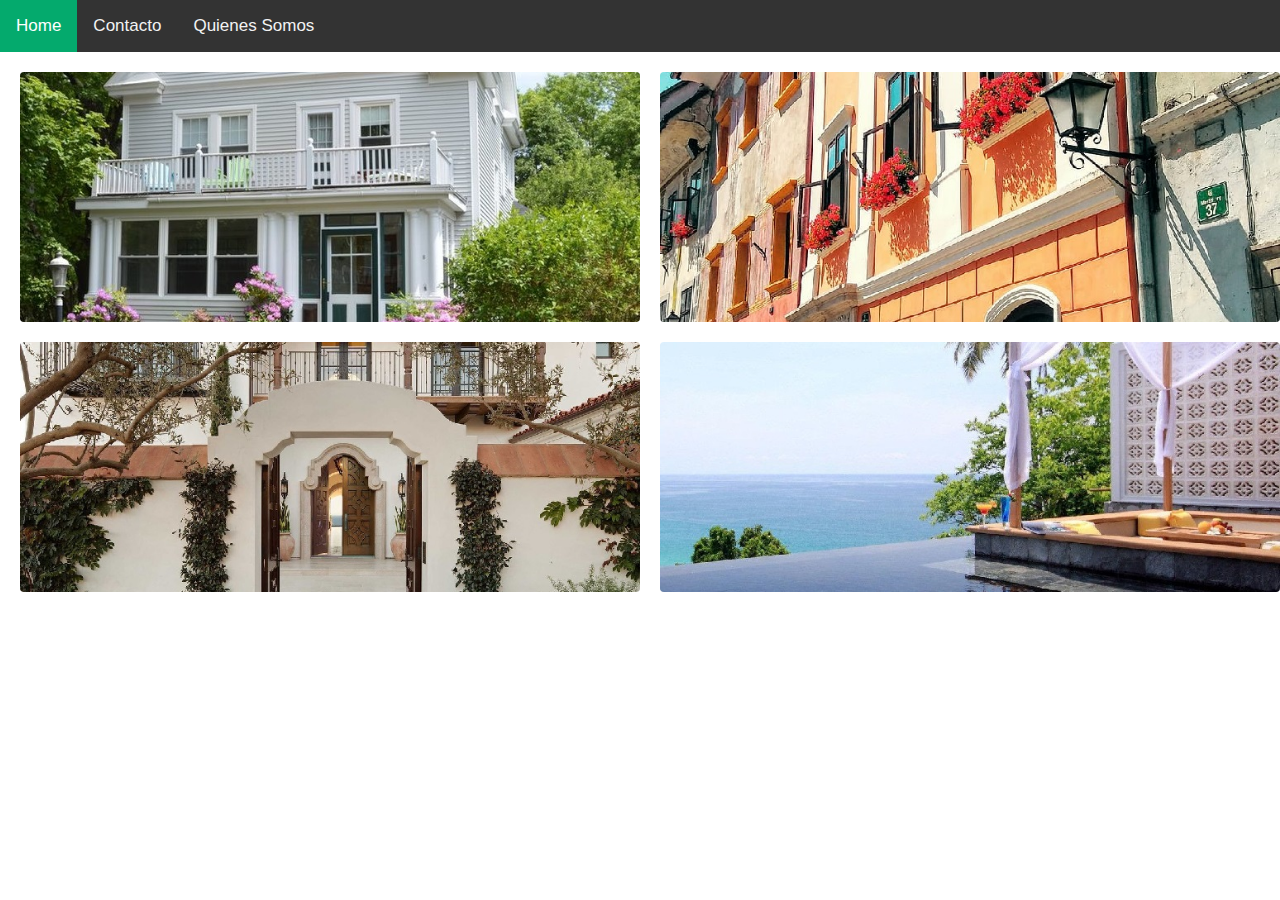
==== index.html @ 9bd75e43 "agregando fotos con estilo" ====
<!DOCTYPE html>
<html lang="en">
<head>

        <!--Required meta tags-->

    <meta charset="UTF-8">
    <meta http-equiv="X-UA-Compatible" content="IE=edge">
    <meta name="viewport" content="width=device-width, initial-scale=1.0">

       <!--SEO-->

       <meta name="description" content="Descripcion">
       <meta name="keywords" content="Palabras clave">
       <meta name="author" content="Alexander Mattiello">


    <title>Nombre</title>

        <!--Open graph-->

        <meta property="og:locale" content="es_ES">
        <meta property="og:type" content="website">
        <meta property="og:title" content="Nombre">
        <meta property="og:description" content="Descripcion">
        <meta property="og:url" content="url">
    
       <!-- Favicon -->
   <link rel="shorcut icon" type="image/png" href="img/logo-ejemplo.png">
   
      <!-- main css -->
      <link rel="stylesheet" href="css/style.css">

         <!--local bootstrap css-->
   <link rel="stylesheet" href="css/bootstrap.min.css">


</head>
<body>
      
    <nav>
        <div class="topnav" id="myTopnav">
        <a href="#home" class="active">Home</a>
        <a href="#contacto">Contacto</a>
        <a href="#nosotros">Quienes Somos</a>
        </a>
      </div>
    </nav>
 <div class="grid-container">
     <div class="grid-item" style="background-image: url(img/1.jpg);"></div>
     <div class="grid-item" " style="background-image: url(img/2.jpg);"></div>
     <div class="grid-item" " style="background-image: url(img/3.jpg);"></div>
     <div class="grid-item" " style="background-image: url(img/4.jpg);"></div>

 </div>



<script src=""></script>
</body>
</html>
---- css/style.css ----
* {
    margin: 0;
    padding: 0;
    box-sizing: border-box;
}
/* ------------------------------------------------------------------------
                                NAV
------------------------------------------------------------------------ */
nav {
    padding: 0%;
}
/* Add a black background color to the top navigation */
.topnav {
    background-color: #333;
    overflow: hidden;
  }
  
  /* Style the links inside the navigation bar */
  .topnav a {
    float: left;
    display: block;
    color: #f2f2f2;
    text-align: center;
    padding: 14px 16px;
    text-decoration: none;
    font-size: 17px;
  }
  
  /* Change the color of links on hover */
  .topnav a:hover {
    background-color: #ddd;
    color: black;
  }
  
  /* Add an active class to highlight the current page */
  .topnav a.active {
    background-color: #04AA6D;
    color: white;
  }
  
  /* Hide the link that should open and close the topnav on small screens */
  .topnav .icon {
    display: none;
  }

/* ------------------------------------------------------------------------
                                IMAGES
------------------------------------------------------------------------ */
  
.grid-container {
    display: grid;
    grid-template-columns: 50% 50%;
    grid-auto-rows: minmax(250px,auto);
    gap: 20px;
    padding: 20px;
}  

.grid-item {
    display: flex;
    align-items: center;
    justify-content: center;

    background-color: #03afff;
    border-radius: 4px;
    transition: 0.3s ease-in-out;

    background-size: cover;
    background-position: center;
    background-repeat: no-repeat;
}   

.grid-item:hover {
    filter: opacity(0.9);
    transform: scale(1.04);
}
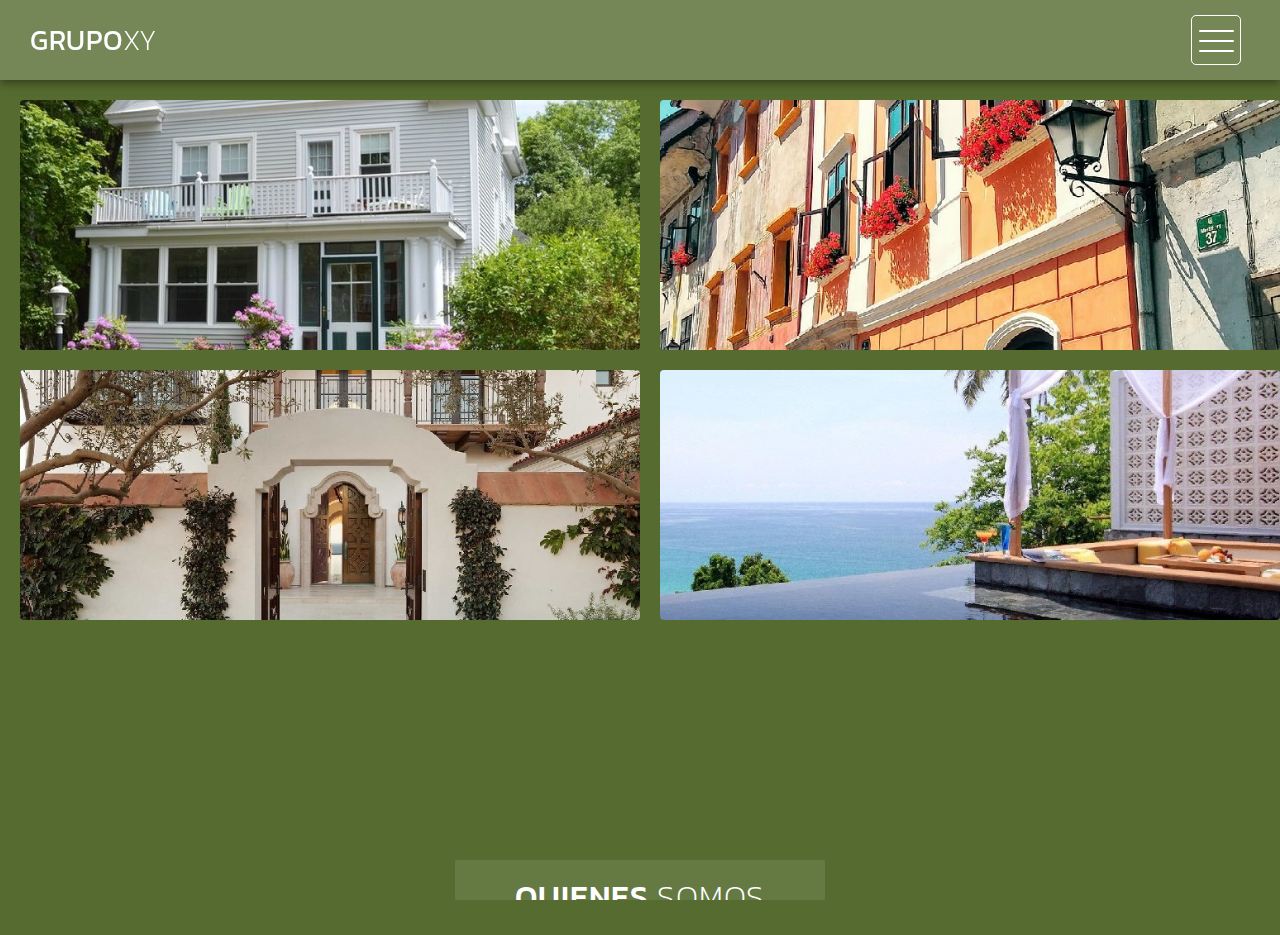
==== commit bac5dd84: "nuevo nav" ====
--- a/index.html
+++ b/index.html
@@ -28,34 +28,82 @@
        <!-- Favicon -->
    <link rel="shorcut icon" type="image/png" href="img/logo-ejemplo.png">
    
-      <!-- main css -->
+      <!-- css -->
       <link rel="stylesheet" href="css/style.css">
+      <link rel="stylesheet" href="css/bootstrap-theme.min.css">
+      <link rel="stylesheet" href="css/fontAwesome.css">
+      <link rel="stylesheet" href="css/light-box.css">
+      <link rel="stylesheet" href="css/templatemo-style.css">
+      <link rel="stylesheet" href="css/bootstrap.min.css">
 
-         <!--local bootstrap css-->
-   <link rel="stylesheet" href="css/bootstrap.min.css">
+      <!-- Fonts -->
+      <link href="https://fonts.googleapis.com/css?family=Kanit:100,200,300,400,500,600,700,800,900" rel="stylesheet">
 
 
 </head>
 <body>
       
     <nav>
-        <div class="topnav" id="myTopnav">
-        <a href="#home" class="active">Home</a>
-        <a href="#contacto">Contacto</a>
-        <a href="#nosotros">Quienes Somos</a>
-        </a>
+        <div class="logo">
+            <a href="index.html">Grupo<em>xy</em></a>
+        </div>
+      <div class="menu-icon">
+        <span></span>
       </div>
     </nav>
+    <section class="overlay-menu">
+        <div class="container">
+          <div class="row">
+            <div class="main-menu">
+                <ul>
+                    <li>
+                        <a href="index.html">Quienes <em>Somos</em></a>
+                    </li>
+                    <li>
+                        <a href="masonry.html">Home1</a>
+                    </li>
+                    <li>
+                        <a href="grid.html">Home2</a>
+                    </li>
+                    <li>
+                        <a href="about.html">Home3</a>
+                    </li>
+                    <li>
+                        <a href="blog.html">Home4</a>
+                    </li>
+                    <li>
+                        <a href="single-post.html">Contacto</a>
+                    </li>
+                </ul>
+                <p>Todo sucede en el momento y lugar perfecto.</p>
+            </div>
+          </div>
+        </div>
+      </section>
+
  <div class="grid-container">
      <div class="grid-item" style="background-image: url(img/1.jpg);"></div>
-     <div class="grid-item" " style="background-image: url(img/2.jpg);"></div>
-     <div class="grid-item" " style="background-image: url(img/3.jpg);"></div>
-     <div class="grid-item" " style="background-image: url(img/4.jpg);"></div>
+     <div class="grid-item" style="background-image: url(img/2.jpg);"></div>
+     <div class="grid-item" style="background-image: url(img/3.jpg);"></div>
+     <div class="grid-item" style="background-image: url(img/4.jpg);"></div>
 
  </div>
 
+ <div class="page-heading">
+    <div class="container">
+        <div class="heading-content">
+            <h1>Quienes <em>Somos</em></h1>
+        </div>
+    </div>
+</div>
 
+<script src="https://ajax.googleapis.com/ajax/libs/jquery/1.11.2/jquery.min.js"></script>
+<script>window.jQuery || document.write('<script src="js/vendor/jquery-1.11.2.min.js"><\/script>')</script>
 
-<script src=""></script>
+<script src="js/vendor/bootstrap.min.js"></script>
+
+<script src="js/plugins.js"></script>
+<script src="js/main.js"></script>
+
 </body>
 </html>--- a/css/style.css
+++ b/css/style.css
@@ -2,45 +2,100 @@
     margin: 0;
     padding: 0;
     box-sizing: border-box;
+    font-family: 'Kanit', sans-serif;
 }
 /* ------------------------------------------------------------------------
                                 NAV
 ------------------------------------------------------------------------ */
-nav {
-    padding: 0%;
-}
-/* Add a black background color to the top navigation */
-.topnav {
-    background-color: #333;
-    overflow: hidden;
+/* Nav Bar */
+
+nav .logo {
+    float: left;
+    margin-left: 30px;
   }
   
-  /* Style the links inside the navigation bar */
-  .topnav a {
-    float: left;
-    display: block;
-    color: #f2f2f2;
-    text-align: center;
-    padding: 14px 16px;
+  nav .logo a {
+    font-size: 28px;
+    line-height: 80px;
+    text-transform: uppercase;
+    color: #fff;
     text-decoration: none;
-    font-size: 17px;
+    letter-spacing: 0.5px;
   }
   
-  /* Change the color of links on hover */
-  .topnav a:hover {
-    background-color: #ddd;
-    color: black;
+  nav .logo em {
+    font-style: normal;
+    font-weight: 200;
   }
   
-  /* Add an active class to highlight the current page */
-  .topnav a.active {
-    background-color: #04AA6D;
-    color: white;
+  nav {
+    background: rgba(250,250,250,0.2);
+    height: 80px;
+    position: fixed;
+    width: 100%;
+    left: 0;
+    top: 0;
+    z-index: 300;
+    box-shadow: 0px 2px 10px 0px rgba(0,0,0,0.5);
   }
   
-  /* Hide the link that should open and close the topnav on small screens */
-  .topnav .icon {
-    display: none;
+  .menu-icon {
+    background: transparent;
+    border: 1px solid #fff;
+    width: 50px;
+    height: 50px;
+    margin: 15px 39px 0 auto;
+    position: relative;
+    cursor: pointer;
+    transition: background 0.5s;
+    border-radius: 5px;
+  }
+  
+  .menu-icon span,
+  .menu-icon span:before,
+  .menu-icon span:after {
+    cursor: pointer;
+    border-radius: 1px;
+    height: 2px;
+    width: 35px;
+    background: white;
+    position: absolute;
+    left: 15%;
+    top: 50%;
+    display: block;
+    content: '';
+    transition: all 0.5s ease-in-out;
+  }
+  
+  .menu-icon span:before {
+    left: 0;
+    top: -10px;
+  }
+  
+  .menu-icon span:after {
+    left: 0;
+    top: 10px;
+  }
+  
+  .menu-icon.active {
+    background: rgba(250,250,250,0.2);
+  }
+  
+  .menu-icon.active span {
+    background-color: transparent;
+  }
+  
+  .menu-icon.active span:before,
+  .menu-icon.active span:after {
+    top: 0;
+  }
+  
+  .menu-icon.active span:before {
+    transform: rotate(135deg);
+  }
+  
+  .menu-icon.active span:after {
+    transform: rotate(-135deg);
   }
 
 /* ------------------------------------------------------------------------
@@ -52,6 +107,7 @@
     grid-template-columns: 50% 50%;
     grid-auto-rows: minmax(250px,auto);
     gap: 20px;
+    margin-top: 80px;
     padding: 20px;
 }  
 
--- a/css/light-box.css
+++ b/css/light-box.css
@@ -0,0 +1,218 @@
+/* LIGHT BOX */
+
+body:after {
+  content: url(../img/close.png) url(../img/loading.gif) url(../img/prev.png) url(../img/next.png);
+  display: none;
+}
+
+body.lb-disable-scrolling {
+  overflow: hidden;
+}
+
+.lightboxOverlay {
+  max-height: 100%;
+  overflow-y: scroll;
+  position: absolute;
+  top: 0;
+  left: 0;
+  z-index: 99999;
+  background-color: black;
+  filter: progid:DXImageTransform.Microsoft.Alpha(Opacity=80);
+  opacity: 0.8;
+  display: none;
+}
+
+.lightbox {
+  position: absolute;
+  margin-top: 0%;
+  left: 0;
+  width: 100%;
+  z-index: 100000;
+  text-align: center;
+  line-height: 0;
+  font-weight: normal;
+}
+
+.lightbox .lb-image {
+  display: block;
+  height: auto;
+  max-width: inherit;
+  max-height: none;
+  border-radius: 5px;
+
+  /* Image border */
+  border: 10px solid white;
+}
+
+.lightbox a img {
+  border: none;
+}
+
+.lb-outerContainer {
+  position: relative;
+  *zoom: 1;
+  width: 250px;
+  height: 250px;
+  margin: 0 auto;
+  border-radius: 4px;
+
+  /* Background color behind image.
+     This is visible during transitions. */
+  background-color: white;
+}
+
+.lb-outerContainer:after {
+  content: "";
+  display: table;
+  clear: both;
+}
+
+.lb-loader {
+  position: absolute;
+  top: 43%;
+  left: 0;
+  height: 25%;
+  width: 100%;
+  text-align: center;
+  line-height: 0;
+}
+
+.lb-cancel {
+  display: block;
+  width: 32px;
+  height: 32px;
+  margin: 0 auto;
+  background: url(../img/loading.gif) no-repeat;
+}
+
+.lb-nav {
+  position: absolute;
+  top: 0;
+  left: 0;
+  height: 100%;
+  width: 100%;
+  z-index: 10;
+}
+
+.lb-container > .nav {
+  left: 0;
+}
+
+.lb-nav a {
+  outline: none;
+  background-image: url('[data-uri]');
+}
+
+.lb-prev, .lb-next {
+  height: 100%;
+  cursor: pointer;
+  display: block;
+}
+
+.lb-nav a.lb-prev {
+  width: 34%;
+  left: 0;
+  float: left;
+  background: url(../img/prev.png) left 48% no-repeat;
+  filter: progid:DXImageTransform.Microsoft.Alpha(Opacity=0);
+  opacity: 0;
+  -webkit-transition: opacity 0.6s;
+  -moz-transition: opacity 0.6s;
+  -o-transition: opacity 0.6s;
+  transition: opacity 0.6s;
+}
+
+.lb-nav a.lb-prev:hover {
+  filter: progid:DXImageTransform.Microsoft.Alpha(Opacity=100);
+  opacity: 1;
+}
+
+.lb-nav a.lb-next {
+  width: 64%;
+  right: 0;
+  float: right;
+  background: url(../img/next.png) right 48% no-repeat;
+  filter: progid:DXImageTransform.Microsoft.Alpha(Opacity=0);
+  opacity: 0;
+  -webkit-transition: opacity 0.6s;
+  -moz-transition: opacity 0.6s;
+  -o-transition: opacity 0.6s;
+  transition: opacity 0.6s;
+}
+
+.lb-nav a.lb-next:hover {
+  filter: progid:DXImageTransform.Microsoft.Alpha(Opacity=100);
+  opacity: 1;
+}
+
+.lb-dataContainer {
+  margin: 0 auto;
+  padding-top: 5px;
+  *zoom: 1;
+  width: 100%;
+  -moz-border-radius-bottomleft: 4px;
+  -webkit-border-bottom-left-radius: 4px;
+  border-bottom-left-radius: 4px;
+  -moz-border-radius-bottomright: 4px;
+  -webkit-border-bottom-right-radius: 4px;
+  border-bottom-right-radius: 4px;
+}
+
+.lb-dataContainer:after {
+  content: "";
+  display: table;
+  clear: both;
+}
+
+.lb-data {
+  padding: 0 4px;
+  color: #ccc;
+}
+
+.lb-data .lb-details {
+  width: 85%;
+  float: left;
+  text-align: left;
+  line-height: 1.1em;
+}
+
+.lb-data .lb-caption {
+  font-size: 13px;
+  font-weight: bold;
+  line-height: 1em;
+}
+
+.lb-data .lb-caption a {
+  color: #4ae;
+}
+
+.lb-data .lb-number {
+  margin-top: 15px;
+  display: block;
+  clear: left;
+  padding-bottom: 1em;
+  font-size: 13px;
+  color: #999999;
+}
+
+.lb-data .lb-close {
+  display: block;
+  float: right;
+  width: 30px;
+  height: 30px;
+  background: url(../img/close.png) top right no-repeat;
+  text-align: right;
+  outline: none;
+  filter: progid:DXImageTransform.Microsoft.Alpha(Opacity=70);
+  opacity: 0.7;
+  -webkit-transition: opacity 0.2s;
+  -moz-transition: opacity 0.2s;
+  -o-transition: opacity 0.2s;
+  transition: opacity 0.2s;
+}
+
+.lb-data .lb-close:hover {
+  cursor: pointer;
+  filter: progid:DXImageTransform.Microsoft.Alpha(Opacity=100);
+  opacity: 1;
+}--- a/css/templatemo-style.css
+++ b/css/templatemo-style.css
@@ -0,0 +1,1350 @@
+/*
+
+Highway Template
+
+https://templatemo.com/tm-520-highway
+
+*/
+
+body {
+  font-family: 'Kanit', sans-serif;
+}
+
+body::-webkit-scrollbar {
+  width: 8px;
+  height: 8px;
+  background-color: rgba(0, 0, 0, 0.9);
+}
+/* Add a thumb */
+body::-webkit-scrollbar-thumb {
+    background: rgba(250, 250, 250, 0.5);
+}
+
+body, html {
+  height: 100%;
+  min-height: 100%;
+  overflow-x: hidden;
+}
+
+
+.page-heading {
+  background-image: url(../img/heading_bg.jpg);
+  background-repeat: no-repeat;
+  background-size: cover;
+  background-position: center center;
+  width: 100%;
+  text-align: center;
+}
+
+.page-heading .heading-content h1 {
+  font-size: 32px;
+  text-transform: uppercase;
+  color: #fff;
+  letter-spacing: 1px;
+  background-color: rgba(250,250,250,0.1);
+  display: inline-block;
+  margin-bottom: 0;
+  margin-top: 220px;
+  padding: 20px 60px;
+}
+
+.page-heading .heading-content em {
+  font-style: normal;
+  font-weight: 200;
+}
+
+
+
+/* Nav Bar */
+
+nav .logo {
+  float: left;
+  margin-left: 30px;
+}
+
+nav .logo a {
+  font-size: 28px;
+  line-height: 80px;
+  text-transform: uppercase;
+  color: #fff;
+  text-decoration: none;
+  letter-spacing: 0.5px;
+}
+
+nav .logo em {
+  font-style: normal;
+  font-weight: 200;
+}
+
+nav {
+  background: rgba(250,250,250,0.2);
+  height: 80px;
+  position: fixed;
+  width: 100%;
+  left: 0;
+  top: 0;
+  z-index: 300;
+  box-shadow: 0px 2px 10px 0px rgba(0,0,0,0.5);
+}
+
+.menu-icon {
+  background: transparent;
+  border: 1px solid #fff;
+  width: 50px;
+  height: 50px;
+  margin: 15px 39px 0 auto;
+  position: relative;
+  cursor: pointer;
+  transition: background 0.5s;
+  border-radius: 5px;
+}
+
+.menu-icon span,
+.menu-icon span:before,
+.menu-icon span:after {
+  cursor: pointer;
+  border-radius: 1px;
+  height: 2px;
+  width: 35px;
+  background: white;
+  position: absolute;
+  left: 15%;
+  top: 50%;
+  display: block;
+  content: '';
+  transition: all 0.5s ease-in-out;
+}
+
+.menu-icon span:before {
+  left: 0;
+  top: -10px;
+}
+
+.menu-icon span:after {
+  left: 0;
+  top: 10px;
+}
+
+.menu-icon.active {
+  background: rgba(250,250,250,0.2);
+}
+
+.menu-icon.active span {
+  background-color: transparent;
+}
+
+.menu-icon.active span:before,
+.menu-icon.active span:after {
+  top: 0;
+}
+
+.menu-icon.active span:before {
+  transform: rotate(135deg);
+}
+
+.menu-icon.active span:after {
+  transform: rotate(-135deg);
+}
+/* Menu */
+
+.overlay-menu {
+  background: rgba(0, 0, 0, 0.95);
+  color: #ffffff;
+  position: fixed;
+  z-index: 100;
+  left: 0;
+  top: 0;
+  height: 100%;
+  overflow-y: auto;
+  -webkit-overflow-scrolling: touch;
+  width: 100%;
+  padding: 50px 0;
+  opacity: 0;
+  text-align: center;
+  transform: translateY(-100%);
+  transition: all 0.5s;
+}
+
+.overlay-menu.open {
+  opacity: 1;
+  transform: translateY(0%);
+}
+
+.overlay-menu .main-menu {
+  transform: translateY(50%);
+  opacity: 0;
+  transition: all 0.3s;
+  transition-delay: 0s;
+}
+
+.overlay-menu.open .main-menu {
+  transition: all 0.7s;
+  transition-delay: 0.7s;
+  opacity: 1;
+  transform: translateY(0%);
+}
+
+.overlay-menu .main-menu:nth-child(2) {
+  transition-delay: 0s;
+}
+
+.overlay-menu.open .main-menu:nth-child(2) {
+  transition-delay: 1.25s;
+}
+
+.overlay-menu {
+  overflow: scroll;
+}
+
+.overlay-menu::-webkit-scrollbar {
+  display: none;
+}
+
+.overlay-menu ul {
+  list-style: none;
+  margin-top: 80px;
+  padding: 0px;
+}
+.overlay-menu ul li {
+  padding: 15px 0px;
+}
+
+.overlay-menu ul li a {
+  font-size: 24px;
+  font-weight: 300;
+  color: #fff;
+  text-decoration: none;
+  transition: all 0.5s;
+}
+
+.overlay-menu ul li a:hover {
+  color: rgba(250,250,250,0.5);
+}
+
+
+.overlay-menu p {
+  margin-top: 60px;
+  font-size: 13px;
+  text-transform: uppercase;
+  color: #fff;
+  font-weight: 200;
+  letter-spacing: 0.5px;
+  text-align: center;
+}
+
+
+
+#video-container  {
+  position: relative;
+  width: 100%;
+  height: 100%;
+  overflow: hidden;
+  z-index: 1;
+}
+
+#video-container video,
+.video-overlay {
+  position: absolute;
+  left: 50%;
+  top: 50%;
+  transform: translate(-50%, -50%);
+  min-width: 100%;
+  min-height: 100%;
+}
+
+#video-container .video-overlay {
+  z-index: 9999;
+  background: rgba(0,0,0,0.5);
+  width: 100%;
+}
+
+#video-container .video-content {
+  z-index: 99999;
+  position: absolute;
+  height: 100%;
+  width: 100%;
+}
+
+#video-container .video-content .inner {
+  height: 100%;
+  width: 100%;
+  display: flex;
+  justify-content: center;
+  align-items: center;
+  flex-flow: column wrap;
+}
+
+#video-container .video-content .inner h1 {
+  font-size: 64px;
+  text-transform: uppercase;
+  color: #fff;
+  letter-spacing: 2px;
+  font-weight: 500;
+  text-align: center;
+}
+
+#video-container .video-content .inner em {
+  font-style: normal;
+  font-weight: 200;
+}
+
+
+#video-container .video-content .inner p {
+  color: #fff;
+  font-size: 22px;
+  font-weight: 200;
+  letter-spacing: 1.5px;
+  text-align: center;
+  padding: 0px 30px;
+}
+
+#video-container .video-content .inner a {
+  color: #fff;
+  text-decoration: underline;
+}
+
+#video-container .video-content .inner .scroll-icon {
+  margin-top: 45px;
+}
+
+.full-screen-portfolio .container-fluid,
+.full-screen-portfolio .col-md-4, .col-md-8 {
+  padding-left: 0px;
+  padding-right: 0px;
+}
+
+
+.portfolio-item img {
+  width: 100%;
+  overflow: hidden;
+}
+
+.portfolio-item .thumb {
+  position: relative;
+}
+
+
+.portfolio-item .hover-effect .hover-content {
+    position: absolute;
+    text-align: left;
+    width: 100%;
+    bottom: 0;
+    left: 0;
+}
+
+
+.full-screen-portfolio .portfolio-item h1 {
+  position: relative;
+  font-size: 22px;
+  text-transform: uppercase;
+  color: #fff;
+  display: inline-block;
+  padding-left: 20px;
+  line-height: 15px;
+  transform: translateY(25px);
+  transition: .5s ease-in-out;
+  letter-spacing: 0.5px;
+ }
+
+ .full-screen-portfolio .portfolio-item em {
+  font-style: normal;
+  font-weight: 200;
+ }
+
+.full-screen-portfolio .portfolio-item:hover h1 {
+  transform: translateY(0);
+ }
+
+.full-screen-portfolio .portfolio-item p {
+  padding-left: 20px;
+  font-weight: 300!important;
+  letter-spacing: 0.5px;
+  font-size: 14px;
+  color: #fff;
+  opacity: 0;
+  transform: translateY(10px);
+  transition: .5s ease-in-out;
+  text-transform: uppercase;
+ }
+
+ .full-screen-portfolio .portfolio-item {
+ text-align: center;
+ line-height: 150%;
+ text-transform: lowercase;
+ cursor: pointer;
+}
+
+.full-screen-portfolio .portfolio-item:hover p {
+  opacity: 1;
+  transform: translateY(0);
+ }
+
+
+
+
+.popup-icon {
+  position: fixed;
+  bottom: 30px;
+  right: 30px;
+  z-index: 300;
+  display: inline-block;
+  width: 60px;
+  height: 60px;
+}
+
+.popup-icon button {
+  background-color: transparent;
+  outline: none;
+  border: none;
+}
+
+.modal-btn img {
+  width: 60px;
+  height: 60px;
+}
+
+/* Modal */
+.modal {
+  background-color: rgba(0,0,0,.95);
+  display: none;
+  overflow: auto;
+  position: fixed;
+  z-index: 1000;
+  top: 0;
+  left: 0;
+  width: 100%;
+  height: 100%;
+  transform: all 0.6s;
+  overflow: scroll;
+}
+
+.modal::-webkit-scrollbar {
+  display: none;
+}
+
+/* Modal Content */
+.modal-content {
+  text-align: center;
+  position: relative;
+  top: 0;
+  width: 100%;
+  margin: 0 auto;
+  background-color: transparent;
+}
+.modal-animated-in {
+  animation: totop-in .6s ease;
+}
+.modal-animated-out {
+  animation: totop-out .6s ease forwards;
+}
+.modal-header {
+  border-bottom: none;
+}
+.modal-header h3 {
+  color: #fff;
+  font-weight: 400;
+  letter-spacing: 1px;
+  font-size: 64px;
+  margin-top: 5%;
+  border-bottom: none;
+  margin-bottom: 20px;
+}
+
+.modal-header em {
+  font-style: normal;
+  font-weight: 200;
+}
+
+.modal-content .close-btn {
+  position: absolute;
+  z-index: 99999999;
+  color: #fff;
+  right: 38px;
+  top: 15px;
+  width: 50px;
+  height: 50px;
+  text-align: center;
+  cursor: pointer;
+}
+
+.modal-body {
+  text-align: center;
+  margin: 0 auto;
+}
+
+.modal-body input {
+  border-radius: 5px;
+  padding-left: 15px;
+  font-size: 14px;
+  font-weight: 200;
+  color: #fff;
+  background-color: rgba(250, 250, 250, 0.15);
+  outline: none;
+  border: none;
+  box-shadow: none;
+  line-height: 40px;
+  height: 40px;
+  width: 60%;
+  margin-left: auto;
+  margin-right: auto;
+  margin-bottom: 25px;
+}
+
+.modal-body textarea {
+  border-radius: 5px;
+  padding-left: 15px;
+  padding-top: 10px;
+  font-size: 14px;
+  font-weight: 200;
+  color: #fff;
+  background-color: rgba(250, 250, 250, 0.15);
+  outline: none;
+  border: none;
+  box-shadow: none;
+  height: 165px;
+  max-height: 220px;
+  width: 60%;
+  margin-left: auto;
+  margin-right: auto;
+  max-width: 100%;
+  margin-bottom: 25px;
+}
+
+.modal-body button {
+  border-radius: 0px;
+  font-size: 13px;
+  text-transform: uppercase;
+  font-weight: 600;
+  background-color: transparent;
+  color: #fff;
+  letter-spacing: 2px;
+  border-bottom: 3px solid #fff;
+  display: inline-block;
+  padding: 0px 0px 3px 0px;
+  transition: all 0.5s;
+  border-top: none;
+  border-right: none;
+  border-left: none;
+}
+
+.modal-body button:hover {
+  color: rgba(250,250,250,0.5);
+  border-color: rgba(250,250,250,0.5);
+  outline: none;
+}
+
+/* Keyframes */
+@keyframes totop-in {
+  0% {
+    top: 600px;
+    opacity: 0;
+  }
+  100% {
+    top: 0%;
+    opacity: 1;
+  }  
+}
+
+@keyframes totop-out {
+  0% {
+    top: 0px;
+    opacity: 1;
+  }
+  100% {
+    top: -100%;
+    opacity: 0;
+  }  
+}
+
+
+
+footer {
+  width: 100%;
+  height: 80px;
+  background-color: #313131;
+}
+
+footer p {
+  text-align: center;
+  color: #fff;
+  font-weight: 200;
+  font-size: 13px;
+  text-transform: uppercase;
+  padding-top: 33px;
+  letter-spacing: 0.5px;
+}
+
+footer a {
+  color: #aaa;
+  text-decoration: none;
+}
+
+footer a:hover {
+  text-decoration: none;
+  color: #aaa;
+}
+
+
+
+.masonry-portfolio .container-fluid {
+  padding-right: 0px;
+  padding-left: 0px;
+}
+
+.masonry .col-md-4, .masonry .col-md-8 {
+  padding-right: 0px;
+  padding-left: 0px;
+}
+
+.masonry {
+  width: 100%;
+  background-color: transparent;
+  position: relative;
+}
+
+.masonry .item {
+  display: inline-block;
+  float: left;
+}
+
+.masonry .first-item {
+  margin-bottom: -0.5px;
+}
+
+.masonry .last-item {
+  float: left;
+}
+
+.masonry .item img {
+  width: 100%;
+  overflow-y: hidden;
+}
+
+.masonry .item .thumb {
+  position: relative;
+}
+
+.masonry .item .hover-effect .hover-content {
+    position: absolute;
+    text-align: left;
+    width: 100%;
+    bottom: 5px;
+    left: 0;
+}
+
+
+.masonry .item h1 {
+  position: relative;
+  font-size: 22px;
+  text-transform: uppercase;
+  color: #fff;
+  display: inline-block;
+  padding-left: 20px;
+  line-height: 15px;
+  transform: translateY(25px);
+  transition: .5s ease-in-out;
+  letter-spacing: 0.5px;
+ }
+
+.masonry .item em {
+  font-style: normal;
+  font-weight: 200;
+ }
+
+.masonry .item:hover h1 {
+  transform: translateY(0);
+ }
+
+.masonry .item p {
+  padding-left: 20px;
+  font-weight: 300!important;
+  letter-spacing: 0.5px;
+  font-size: 14px;
+  color: #fff;
+  opacity: 0;
+  transform: translateY(10px);
+  transition: .5s ease-in-out;
+  text-transform: uppercase;
+ }
+
+.masonry .item {
+ text-align: center;
+ line-height: 150%;
+ text-transform: lowercase;
+ cursor: pointer;
+}
+
+.masonry .item:hover p {
+  opacity: 1;
+  transform: translateY(0);
+ }
+
+
+
+
+.grid-portfolio {
+  padding: 65px 0px;
+  background-color: #232323;
+}
+
+.grid-portfolio .portfolio-item {
+  margin: 15px 0px;
+}
+
+.portfolio-item .hover-effect .hover-content {
+    position: absolute;
+    text-align: left;
+    width: 100%;
+    bottom: 5px;
+    left: 0;
+}
+
+
+.grid-portfolio .portfolio-item h1 {
+  position: relative;
+  font-size: 22px;
+  text-transform: uppercase;
+  color: #fff;
+  display: inline-block;
+  padding-left: 20px;
+  line-height: 15px;
+  transform: translateY(25px);
+  transition: .5s ease-in-out;
+  letter-spacing: 0.5px;
+ }
+
+ .grid-portfolio .portfolio-item em {
+  font-style: normal;
+  font-weight: 200;
+ }
+
+.grid-portfolio .portfolio-item:hover h1 {
+  transform: translateY(0);
+ }
+
+.grid-portfolio .portfolio-item p {
+  padding-left: 20px;
+  font-weight: 300!important;
+  letter-spacing: 0.5px;
+  font-size: 14px;
+  color: #fff;
+  opacity: 0;
+  transform: translateY(10px);
+  transition: .5s ease-in-out;
+  text-transform: uppercase;
+ }
+
+.grid-portfolio .portfolio-item:hover p {
+  opacity: 1;
+  transform: translateY(0);
+ }
+
+ .grid-portfolio .load-more-button {
+  margin-top: 15px;
+ }
+
+ .grid-portfolio .load-more-button a {
+  width: 100%;
+  height: 80px;
+  display: inline-block;
+  text-align: center;
+  line-height: 80px;
+  font-size: 15px;
+  text-transform: uppercase;
+  text-decoration: none;
+  letter-spacing: 1px;
+  color: #fff;
+  background-color: #313131;
+  transition: all 0.5s;
+ }
+
+ .grid-portfolio .load-more-button a:hover {
+  color: rgba(250,250,250,0.5);
+ }
+
+
+
+
+ .services {
+  background-color: #232323;
+  padding: 65px 0px;
+ }
+
+ .services .service-item {
+  margin: 15px 0px;
+  padding: 20px;
+  text-align: center;
+  transition: all 0.5s;
+ }
+
+  .services .service-item:hover {
+    background-color: #313131;
+  }
+
+ .services .service-item .icon {
+  width: 50px;
+  height: 50px;
+  text-align: center;
+  display: inline-block;
+  line-height: 50px;
+ }
+
+.services .service-item .icon img {
+  max-width: 100%;
+}
+
+.services .service-item h4 {
+  margin-top: 20px;
+  color: #fff;
+  font-size: 20px;
+  text-transform: capitalize;
+  letter-spacing: 0.5px;
+  font-weight: 300;
+}
+
+.services .service-item p {
+  color: #bbb;
+  font-size: 16px;
+  font-weight: 300;
+  line-height: 28px;
+}
+
+
+
+.more-about-us {
+  background-image: url(../img/about_us.jpg);
+  background-repeat: no-repeat;
+  background-attachment: fixed;
+  background-size: cover;
+  background-position: center center;
+  width: 100%;
+  text-align: center;
+}
+
+.more-about-us .content {
+  background-color: rgba(0,0,0,0.8);
+  text-align: left;
+  padding: 150px 60px;
+  color: #fff;
+}
+
+.more-about-us .content h2 {
+  margin-top: 0px;
+  font-size: 34px;
+  font-weight: 300;
+  letter-spacing: 0.5px;
+  margin-bottom: 5px;
+}
+
+.more-about-us .content span {
+  font-size: 16px;
+  font-weight: 200;
+  display: inline-block;
+  margin-bottom: 30px;
+  letter-spacing: 0.5px;
+}
+
+.more-about-us .content p {
+  color: #fff;
+  font-size: 16px;
+  font-weight: 300;
+  line-height: 28px;
+}
+
+.more-about-us .content .simple-btn {
+  margin-top: 30px;
+}
+
+.more-about-us .content .simple-btn a {
+  font-size: 13px;
+  text-transform: uppercase;
+  font-weight: 600;
+  background-color: transparent;
+  color: #fff;
+  letter-spacing: 2px;
+  border-bottom: 3px solid #fff;
+  padding-bottom: 3px;
+  text-decoration: none;
+  transition: all 0.5s;
+}
+
+.more-about-us .content .simple-btn a:hover {
+  opacity: 0.5;
+}
+
+
+
+.pricing-tables {
+  padding: 65px 0px;
+  background-color: #232323;
+}
+
+.pricing-tables .table-item {
+  padding: 60px 0px;
+  margin: 15px 0px;
+  text-align: center;
+  background-color: #313131;
+}
+
+.pricing-tables .table-item h4 {
+  margin-top: 0px;
+  font-size: 36px;
+  font-weight: 200;
+  color: #f4dd5b;
+  letter-spacing: 0.5px;
+}
+
+.pricing-tables .table-item span {
+  font-size: 17px;
+  display: inline-block;
+  color: #aaa;
+  letter-spacing: 0.5px;
+  text-transform: capitalize;
+  border-bottom: 1px solid #414141;
+  width: 100%;
+  padding-bottom: 40px;
+}
+
+.pricing-tables .table-item ul {
+  list-style: none;
+  padding: 0;
+  margin-top: 35px;
+}
+
+.pricing-tables .table-item ul li {
+  font-size: 15px;
+  font-weight: 300;
+  color: #fff;
+  letter-spacing: 0.5px;
+  margin: 15px 0px;
+}
+
+.pricing-tables .table-item .simple-btn {
+  margin-top: 40px;
+  padding-bottom: 10px;
+}
+
+.pricing-tables .table-item .simple-btn a {
+  font-size: 13px;
+  text-transform: uppercase;
+  font-weight: 600;
+  background-color: transparent;
+  color: #f4dd5b;
+  letter-spacing: 2px;
+  border-bottom: 3px solid #f4dd5b;
+  padding-bottom: 3px;
+  text-decoration: none;
+  transition: all 0.5s;
+}
+
+.pricing-tables .table-item .simple-btn a:hover {
+  opacity: 0.5;
+}
+
+.pricing-tables .premium-item {
+  background-color: #f4dd5b;
+}
+
+.pricing-tables .premium-item h4, .pricing-tables .premium-item span, .pricing-tables .premium-item ul li, .pricing-tables .premium-item .simple-btn a {
+  color: #232323;
+  border-color: #232323;
+}
+
+
+
+.blog-entries {
+  padding: 80px 0px;
+  background-color: #232323;
+}
+
+
+.blog-entries .blog-posts {
+  margin-right: 30px;
+}
+
+
+.blog-post {
+  border-bottom: 1px solid #414141;
+  padding-bottom: 65px;
+  margin-bottom: 60px;
+}
+
+.blog-post img {
+  width: 100%;
+  overflow-y: hidden;
+}
+
+.blog-post .text-content {
+  margin-top: 30px;
+}
+
+.blog-post .text-content span {
+  font-size: 16px;
+  font-weight: 200;
+  color: #fff;
+  letter-spacing: 0.5px;
+}
+
+.blog-post .text-content span a {
+  color: #f4dd5b;
+  text-decoration: none;
+}
+
+.blog-post .text-content h2 {
+  margin-top: 5px;
+  font-size: 36px;
+  color: #fff;
+  letter-spacing: 0.5px;
+  text-transform: capitalize;
+  font-weight: 300;
+}
+
+.blog-post .text-content p {
+  color: #bbb;
+  font-size: 16px;
+  font-weight: 300;
+  line-height: 28px;
+  margin-top: 20px;
+}
+
+.blog-post .text-content .simple-btn {
+  margin-top: 25px;
+}
+
+.blog-post .text-content .simple-btn a {
+  font-size: 13px;
+  text-transform: uppercase;
+  font-weight: 600;
+  background-color: transparent;
+  color: #fff;
+  letter-spacing: 2px;
+  border-bottom: 3px solid #fff;
+  padding-bottom: 3px;
+  text-decoration: none;
+  transition: all 0.5s;
+}
+
+.blog-post .text-content .simple-btn a:hover {
+  opacity: 0.5;
+}
+
+.blog-entries .page-number {
+  padding: 0;
+  margin: 0;
+  list-style: none;
+}
+
+.blog-entries .page-number li {
+  display: inline-block;
+  margin-right: 3px;
+}
+
+.blog-entries .page-number li:last-child {
+  margin-right: 0px;
+}
+
+.blog-entries .page-number li.active a {
+  color: #232323;
+  background-color: #fff;
+}
+
+.blog-entries .page-number li.active a:hover {
+  opacity: 1;
+}
+
+.blog-entries .page-number li a {
+  font-size: 18px;
+  color: #fff;
+  text-decoration: none;
+  width: 50px;
+  height: 50px;
+  display: inline-block;
+  line-height: 50px;
+  text-align: center;
+  background-color: #414141;
+  transition: all 0.5s;
+}
+
+.blog-entries .page-number li a:hover {
+  opacity: 0.5;
+}
+
+.single-blog-post {
+  margin-right: 30px;
+}
+
+.single-blog-post img {
+  width: 100%;
+  overflow-y: hidden;
+}
+
+.single-blog-post .text-content {
+  margin-top: 20px;
+}
+
+.single-blog-post .text-content span {
+  font-size: 16px;
+  font-weight: 200;
+  color: #fff;
+  letter-spacing: 0.5px;
+  border-bottom: 1px solid #414141;
+  padding-bottom: 25px;
+  display: inline-block;
+  width: 100%;
+  margin-bottom: 0px;
+}
+
+.single-blog-post .text-content span a {
+  color: #f4dd5b;
+  text-decoration: none;
+}
+
+.single-blog-post .text-content h2 {
+  margin-top: 0px;
+  font-size: 36px;
+  color: #fff;
+  letter-spacing: 0.5px;
+  text-transform: capitalize;
+  font-weight: 300;
+}
+
+.single-blog-post .text-content p {
+  color: #bbb;
+  font-size: 16px;
+  font-weight: 300;
+  line-height: 28px;
+  margin-top: 20px;
+  margin-bottom: 30px;
+}
+
+.single-blog-post .tags-share {
+  border-top: 1px solid #414141;
+  border-bottom: 1px solid #414141;
+  padding: 8px 0px 10px 0px;
+}
+
+.single-blog-post .tags-share ul {
+  padding: 0;
+  margin: 0;
+  list-style: none;
+}
+
+.single-blog-post .tags-share ul li:first-child {
+  color: #fff;
+  font-size: 16px;
+  font-weight: 200;
+  letter-spacing: 0.5px;
+}
+
+.single-blog-post .tags-share ul li {
+  display: inline-block;
+  color: #fff;
+}
+
+.single-blog-post .tags-share ul li a {
+  font-size: 16px;
+  font-weight: 200;
+  letter-spacing: 0.5px;
+  color: #f4dd5b;
+  text-decoration: none;
+  transition: all 0.5s;
+}
+
+.single-blog-post .tags-share ul li a:hover {
+  opacity: 0.5;
+}
+
+.single-blog-post .tags-share .share {
+  text-align: right;
+}
+
+.blog-entries .search input {
+  background-color: rgba(250,250,250,0.1);
+  width: 100%;
+  height: 50px;
+  line-height: 50px;
+  padding-left: 15px;
+  color: #fff;
+  font-size: 15px;
+  font-weight: 300;
+  border-radius: 0px;
+  outline: none;
+  border: none;
+}
+
+.sidebar-heding h2 {
+  font-size: 20px;
+  text-transform: capitalize;
+  color: #fff;
+  margin-top: 40px;
+  letter-spacing: 0.5px;
+  padding-bottom: 10px;
+  border-bottom: 1px solid #414141;
+  margin-bottom: 20px;
+}
+
+.archives ul, .categories ul {
+  margin-top: -5px;
+  padding: 0;
+  list-style: none;
+}
+
+.archives ul li, .categories ul li {
+  margin-bottom: 12px; 
+}
+
+.archives ul li:last-child, .categories ul li:last-child {
+  margin-bottom: 0px; 
+}
+
+.archives ul li a, .categories ul li a {
+  font-size: 15px;
+  font-weight: 200;
+  color: #fff;
+  text-decoration: none;
+  letter-spacing: 0.5px;
+  transition: all 0.5s;
+}
+
+
+.archives ul li a:hover, .categories ul li a:hover {
+  opacity: 0.5;
+}
+
+.recent-posts ul {
+  padding: 0;
+  list-style: none;
+}
+
+.recent-posts ul li {
+  margin-bottom: 15px;
+}
+
+.recent-posts ul a {
+  text-decoration: none;
+}
+
+.recent-posts ul li img {
+  display: inline-block;
+  max-width: 100%;
+  margin-right: 15px;
+}
+
+.recent-posts ul li .text {
+  display: inline-block;
+}
+
+.recent-posts ul li h6 {
+  margin-bottom: 5px;
+  padding-top: 0px;
+  margin-top: 0px;
+  display: block;
+  font-size: 16px;
+  color: #fff;
+  letter-spacing: 0.5px;
+}
+
+.recent-posts ul li span {
+  display: inline-block;
+  font-size: 14px;
+  font-weight: 200;
+  color: #f4dd5b;
+}
+
+
+.latest-gallery ul {
+  padding: 0;
+  margin: 0;
+  list-style: none;
+}
+
+.latest-gallery ul li {
+  display: inline-block;
+  max-width: 59px;
+  overflow-y: hidden;
+  margin-bottom: 3px;
+  margin-right: 1px;
+}
+
+.latest-gallery ul li:nth-child(4){
+  margin-right: 0px;
+}
+
+.latest-gallery ul li:nth-child(8){
+  margin-right: 0px;
+}
+
+.latest-gallery ul li img {
+  width: 100%;
+  transition: all 0.5s;
+}
+
+.latest-gallery ul li img:hover {
+  cursor: pointer;
+  opacity: 0.5;
+}
+
+
+
+
+@media (max-width: 530px) {
+
+  .modal-header h3 {
+    margin-top: 15%;
+  }
+
+  .modal-body input {
+    width: 100%;
+  }
+
+  .modal-body textarea {
+    width: 100%;
+  }
+
+  .modal-content {
+    padding-bottom: 40px;
+  }
+
+  .grid-portfolio {
+    padding: 0px 0px;
+  }
+
+  .grid-portfolio .portfolio-item {
+    margin: 30px 0px;
+  }
+
+  .grid-portfolio .load-more-button {
+    padding-bottom: 30px;
+  }
+
+  .more-about-us .content {
+    padding: 60px 30px;
+  }
+
+}
+
+
+@media (max-width: 992px) {
+
+  .blog-entries .blog-posts {
+    margin-right: 0px;
+  }
+
+  .single-blog-post {
+    margin-right: 0px;
+    margin-bottom: 80px;
+  }
+
+  .blog-entries .page-number {
+    margin-bottom: 80px;
+  }
+
+  .single-blog-post .tags-share .tags {
+    text-align: center;
+  }
+
+  .single-blog-post .tags-share .share {
+    text-align: center;
+  }
+
+}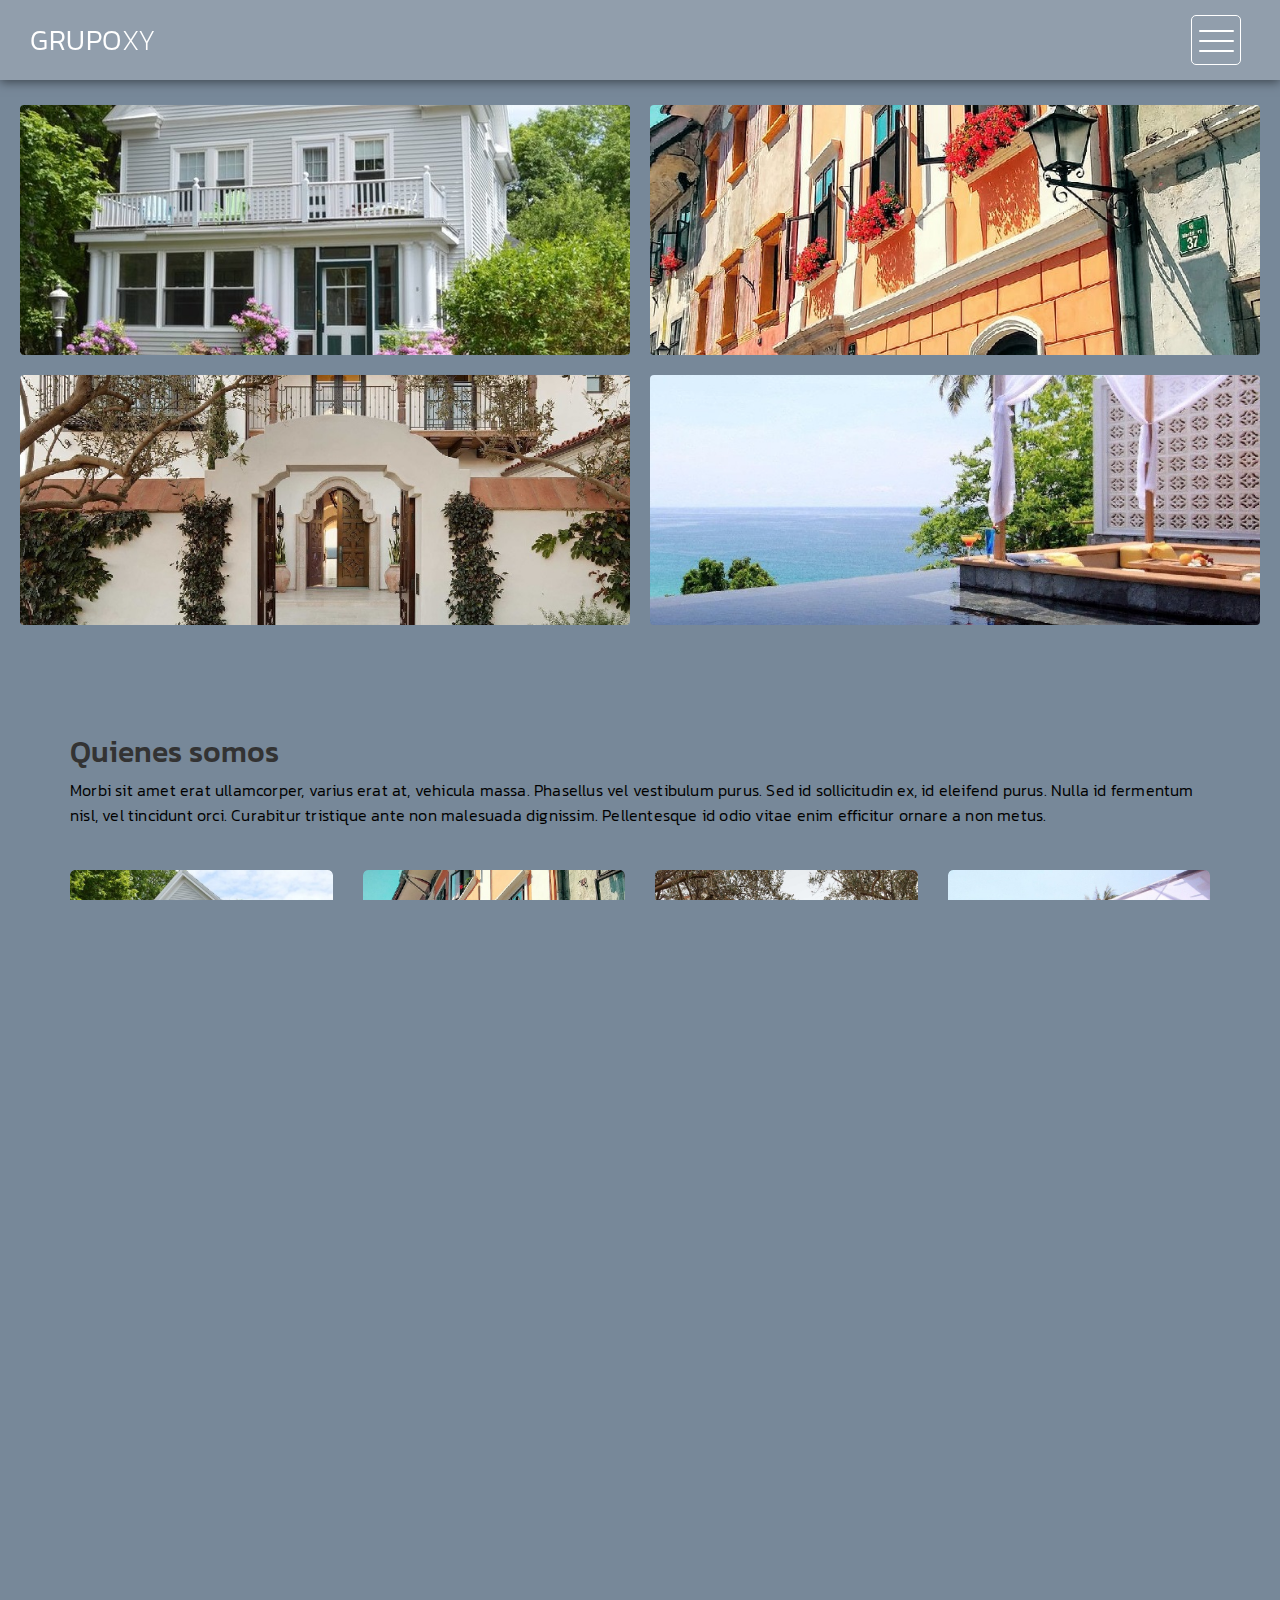
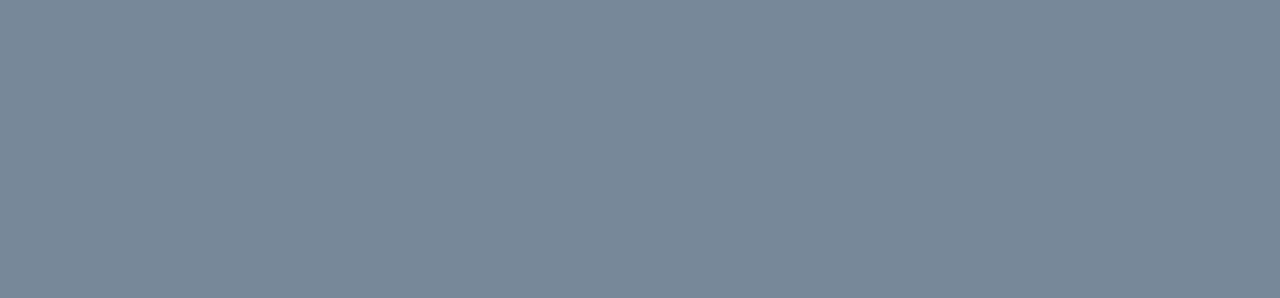
==== commit 1bc044a8: "mas cambios" ====
--- a/index.html
+++ b/index.html
@@ -1,109 +1,210 @@
-<!DOCTYPE html>
-<html lang="en">
-<head>
-
-        <!--Required meta tags-->
-
-    <meta charset="UTF-8">
-    <meta http-equiv="X-UA-Compatible" content="IE=edge">
-    <meta name="viewport" content="width=device-width, initial-scale=1.0">
-
-       <!--SEO-->
-
-       <meta name="description" content="Descripcion">
-       <meta name="keywords" content="Palabras clave">
-       <meta name="author" content="Alexander Mattiello">
-
-
-    <title>Nombre</title>
-
-        <!--Open graph-->
-
-        <meta property="og:locale" content="es_ES">
-        <meta property="og:type" content="website">
-        <meta property="og:title" content="Nombre">
-        <meta property="og:description" content="Descripcion">
-        <meta property="og:url" content="url">
-    
-       <!-- Favicon -->
-   <link rel="shorcut icon" type="image/png" href="img/logo-ejemplo.png">
-   
-      <!-- css -->
-      <link rel="stylesheet" href="css/style.css">
-      <link rel="stylesheet" href="css/bootstrap-theme.min.css">
-      <link rel="stylesheet" href="css/fontAwesome.css">
-      <link rel="stylesheet" href="css/light-box.css">
-      <link rel="stylesheet" href="css/templatemo-style.css">
-      <link rel="stylesheet" href="css/bootstrap.min.css">
-
-      <!-- Fonts -->
-      <link href="https://fonts.googleapis.com/css?family=Kanit:100,200,300,400,500,600,700,800,900" rel="stylesheet">
-
-
-</head>
-<body>
-      
-    <nav>
-        <div class="logo">
-            <a href="index.html">Grupo<em>xy</em></a>
-        </div>
-      <div class="menu-icon">
-        <span></span>
-      </div>
-    </nav>
-    <section class="overlay-menu">
-        <div class="container">
-          <div class="row">
-            <div class="main-menu">
-                <ul>
-                    <li>
-                        <a href="index.html">Quienes <em>Somos</em></a>
-                    </li>
-                    <li>
-                        <a href="masonry.html">Home1</a>
-                    </li>
-                    <li>
-                        <a href="grid.html">Home2</a>
-                    </li>
-                    <li>
-                        <a href="about.html">Home3</a>
-                    </li>
-                    <li>
-                        <a href="blog.html">Home4</a>
-                    </li>
-                    <li>
-                        <a href="single-post.html">Contacto</a>
-                    </li>
-                </ul>
-                <p>Todo sucede en el momento y lugar perfecto.</p>
-            </div>
-          </div>
-        </div>
-      </section>
-
- <div class="grid-container">
-     <div class="grid-item" style="background-image: url(img/1.jpg);"></div>
-     <div class="grid-item" style="background-image: url(img/2.jpg);"></div>
-     <div class="grid-item" style="background-image: url(img/3.jpg);"></div>
-     <div class="grid-item" style="background-image: url(img/4.jpg);"></div>
-
- </div>
-
- <div class="page-heading">
-    <div class="container">
-        <div class="heading-content">
-            <h1>Quienes <em>Somos</em></h1>
-        </div>
-    </div>
-</div>
-
-<script src="https://ajax.googleapis.com/ajax/libs/jquery/1.11.2/jquery.min.js"></script>
-<script>window.jQuery || document.write('<script src="js/vendor/jquery-1.11.2.min.js"><\/script>')</script>
-
-<script src="js/vendor/bootstrap.min.js"></script>
-
-<script src="js/plugins.js"></script>
-<script src="js/main.js"></script>
-
-</body>
+<!DOCTYPE html>
+<html lang="en">
+<head>
+
+        <!--Required meta tags-->
+
+    <meta charset="UTF-8">
+    <meta http-equiv="X-UA-Compatible" content="IE=edge">
+    <meta name="viewport" content="width=device-width, initial-scale=1.0">
+
+       <!--SEO-->
+
+       <meta name="description" content="Descripcion">
+       <meta name="keywords" content="Palabras clave">
+       <meta name="author" content="Alexander Mattiello">
+
+
+    <title>Nombre</title>
+
+        <!--Open graph-->
+
+        <meta property="og:locale" content="es_ES">
+        <meta property="og:type" content="website">
+        <meta property="og:title" content="Nombre">
+        <meta property="og:description" content="Descripcion">
+        <meta property="og:url" content="url">
+    
+       <!-- Favicon -->
+   <link rel="shorcut icon" type="image/png" href="img/logo-ejemplo.png">
+   
+      <!-- css -->
+      <link rel="stylesheet" href="css/animate.css">
+      <link rel="stylesheet" href="css/style.css">
+      <link rel="stylesheet" href="css/bootstrap-theme.min.css">
+      <link rel="stylesheet" href="css/fontAwesome.css">
+      <link rel="stylesheet" href="css/font-awesome.min.css">
+      <link rel="stylesheet" href="css/magnific-popup.css">
+      <link rel="stylesheet" href="css/tooplate-style.css">
+      <link rel="stylesheet" href="css/light-box.css">
+      <link rel="stylesheet" href="css/templatemo-style.css">
+      <link rel="stylesheet" href="css/bootstrap.min.css">
+
+      <!-- Fonts -->
+      <link href="https://fonts.googleapis.com/css?family=Kanit:100,200,300,400,500,600,700,800,900" rel="stylesheet">
+
+
+</head>
+<body>
+      
+    <nav>
+        <div class="logo">
+            <a href="index.html">Grupo<em>xy</em></a>
+        </div>
+      <div class="menu-icon">
+        <span></span>
+      </div>
+    </nav>
+    <section class="overlay-menu">
+        <div class="container">
+          <div class="row">
+            <div class="main-menu">
+                <ul>
+                    <li>
+                        <a href="#work">Quienes <em>Somos</em></a>
+                    </li>
+                    <li>
+                        <a href="masonry.html">Home1</a>
+                    </li>
+                    <li>
+                        <a href="grid.html">Home2</a>
+                    </li>
+                    <li>
+                        <a href="about.html">Home3</a>
+                    </li>
+                    <li>
+                        <a href="blog.html">Home4</a>
+                    </li>
+                    <li>
+                        <a href="#contact">Contacto</a>
+                    </li>
+                </ul>
+                <p>Todo sucede en el momento y lugar perfecto.</p>
+            </div>
+          </div>
+        </div>
+      </section>
+
+ <div class="grid-container">
+     <div class="grid-item" style="background-image: url(img/1.jpg);"></div>
+     <div class="grid-item" style="background-image: url(img/2.jpg);"></div>
+     <div class="grid-item" style="background-image: url(img/3.jpg);"></div>
+     <div class="grid-item" style="background-image: url(img/4.jpg);"></div>
+
+ </div>
+
+<!-- Quienes somos -->
+<section id="work" class="parallax-section">
+    <div class="container">
+         <div class="row">
+
+              <div class="col-md-12 col-sm-12">
+                   <!-- SECTION TITLE -->
+                   <div class="wow fadeInUp section-title" data-wow-delay="0.2s">
+                        <h2>Quienes somos</h2>
+                        <p>Morbi sit amet erat ullamcorper, varius erat at, vehicula massa. Phasellus vel vestibulum purus. Sed id sollicitudin ex, id eleifend purus. Nulla id fermentum nisl, vel tincidunt orci. Curabitur tristique ante non malesuada dignissim. Pellentesque id odio vitae enim efficitur ornare a non metus.</p>
+                   </div>
+              </div>
+
+              <div class="wow fadeInUp col-md-3 col-sm-6" data-wow-delay="0.4s">
+                   <!-- WORK THUMB -->
+                   <div class="work-thumb">
+                        <a href="img/1.jpg" class="image-popup">
+                             <img src="img/1.jpg" class="img-responsive" alt="Fine Arts">
+                        </a>
+                   </div>
+                   <h4>Home1</h4>
+              </div>
+
+              <div class="wow fadeInUp col-md-3 col-sm-6" data-wow-delay="0.6s">
+                   <!-- WORK THUMB -->
+                   <div class="work-thumb">
+                        <a href="img/2.jpg" class="image-popup">
+                             <img src="img/2.jpg" class="img-responsive" alt="Logo Design">
+                        </a>
+                   </div>
+                   <h4>Home2</h4>
+              </div>
+
+              <div class="wow fadeInUp col-md-3 col-sm-6" data-wow-delay="0.8s">
+                   <!-- WORK THUMB -->
+                   <div class="work-thumb">
+                        <a href="img/3.jpg" class="image-popup">
+                             <img src="img/3.jpg" class="img-responsive" alt="Photography">
+                        </a>
+                   </div>
+                   <h4>Home3</h4>
+              </div>
+
+              <div class="wow fadeInUp col-md-3 col-sm-6" data-wow-delay="0.8s">
+                   <!-- WORK THUMB -->
+                   <div class="work-thumb">
+                        <a href="img/4.jpg" class="image-popup">
+                             <img src="img/4.jpg" class="img-responsive" alt="Cinematography">
+                        </a>
+                   </div>
+                   <h4>Home4</h4>
+              </div>
+
+         </div>
+    </div>
+</section>
+
+<!-- CONTACTO -->
+<section id="contact" class="parallax-section">
+     <div class="container">
+          <div class="row">
+
+               <div class="col-md-12 col-sm-12">
+                    <!-- Titulo -->
+                    <div class="wow fadeInUp section-title" data-wow-delay="0.2s">
+                         <h2>Get in touch</h2>
+                         <p>Quisque lobortis nibh eu nisi sodales gravida. Sed vehicula mauris in orci vehicula, at luctus mauris hendrerit. Fusce aliquet quis ante ac pretium. Donec quis nibh sed elit rhoncus condimentum.</p>
+                    </div>
+               </div>
+
+               <div class="col-md-12 col-sm-12">
+                     <!-- Mail -->
+                    <div class="wow fadeInUp" data-wow-delay="0.6s">
+                        <form action="#" method="post" id="contact-form">
+                              <div class="col-md-6 col-sm-6">
+                                   <input type="text" class="form-control" name="name" placeholder="Name">
+                              </div>
+                              <div class="col-md-6 col-sm-6">
+                                   <input type="email" class="form-control" name="email" placeholder="Email">
+                              </div>
+                              <div class="col-md-12 col-sm-12">
+                                   <textarea class="form-control" rows="5" name="message" placeholder="Message"></textarea>
+                              </div>
+                              <div class="col-md-offset-3 col-md-6 col-sm-offset-3 col-sm-6">
+                                   <button id="submit" type="submit" class="form-control" value="send-mail" name="submit">Send Message</button>
+                              </div>
+                        </form>
+                    </div>
+               </div>
+
+          </div>
+     </div>
+</section>
+
+<!-- SCRIPTS -->
+
+
+<script src="js/jquery.js"></script>
+<script src="js/bootstrap.min.js"></script>
+<script src="js/jquery.parallax.js"></script>
+<script src="js/jquery.magnific-popup.min.js"></script>
+<script src="js/magnific-popup-options.js"></script>
+<script src="js/smoothscroll.js"></script>
+<script src="js/wow.min.js"></script>
+<script src="js/custom.js"></script>
+<script src="https://ajax.googleapis.com/ajax/libs/jquery/1.11.2/jquery.min.js"></script>
+<script>window.jQuery || document.write('<script src="js/vendor/jquery-1.11.2.min.js"><\/script>')</script>
+
+<script src="js/vendor/bootstrap.min.js"></script>
+
+<script src="js/plugins.js"></script>
+<script src="js/main.js"></script>
+
+</body>
 </html>--- a/css/style.css
+++ b/css/style.css
@@ -1,131 +1,135 @@
-* {
-    margin: 0;
-    padding: 0;
-    box-sizing: border-box;
-    font-family: 'Kanit', sans-serif;
-}
-/* ------------------------------------------------------------------------
-                                NAV
------------------------------------------------------------------------- */
-/* Nav Bar */
-
-nav .logo {
-    float: left;
-    margin-left: 30px;
-  }
-  
-  nav .logo a {
-    font-size: 28px;
-    line-height: 80px;
-    text-transform: uppercase;
-    color: #fff;
-    text-decoration: none;
-    letter-spacing: 0.5px;
-  }
-  
-  nav .logo em {
-    font-style: normal;
-    font-weight: 200;
-  }
-  
-  nav {
-    background: rgba(250,250,250,0.2);
-    height: 80px;
-    position: fixed;
-    width: 100%;
-    left: 0;
-    top: 0;
-    z-index: 300;
-    box-shadow: 0px 2px 10px 0px rgba(0,0,0,0.5);
-  }
-  
-  .menu-icon {
-    background: transparent;
-    border: 1px solid #fff;
-    width: 50px;
-    height: 50px;
-    margin: 15px 39px 0 auto;
-    position: relative;
-    cursor: pointer;
-    transition: background 0.5s;
-    border-radius: 5px;
-  }
-  
-  .menu-icon span,
-  .menu-icon span:before,
-  .menu-icon span:after {
-    cursor: pointer;
-    border-radius: 1px;
-    height: 2px;
-    width: 35px;
-    background: white;
-    position: absolute;
-    left: 15%;
-    top: 50%;
-    display: block;
-    content: '';
-    transition: all 0.5s ease-in-out;
-  }
-  
-  .menu-icon span:before {
-    left: 0;
-    top: -10px;
-  }
-  
-  .menu-icon span:after {
-    left: 0;
-    top: 10px;
-  }
-  
-  .menu-icon.active {
-    background: rgba(250,250,250,0.2);
-  }
-  
-  .menu-icon.active span {
-    background-color: transparent;
-  }
-  
-  .menu-icon.active span:before,
-  .menu-icon.active span:after {
-    top: 0;
-  }
-  
-  .menu-icon.active span:before {
-    transform: rotate(135deg);
-  }
-  
-  .menu-icon.active span:after {
-    transform: rotate(-135deg);
-  }
-
-/* ------------------------------------------------------------------------
-                                IMAGES
------------------------------------------------------------------------- */
-  
-.grid-container {
-    display: grid;
-    grid-template-columns: 50% 50%;
-    grid-auto-rows: minmax(250px,auto);
-    gap: 20px;
-    margin-top: 80px;
-    padding: 20px;
-}  
-
-.grid-item {
-    display: flex;
-    align-items: center;
-    justify-content: center;
-
-    background-color: #03afff;
-    border-radius: 4px;
-    transition: 0.3s ease-in-out;
-
-    background-size: cover;
-    background-position: center;
-    background-repeat: no-repeat;
-}   
-
-.grid-item:hover {
-    filter: opacity(0.9);
-    transform: scale(1.04);
+* {
+    margin: 0;
+    padding: 0;
+    box-sizing: border-box;
+    font-family: 'Kanit', sans-serif;
+    background-color: lightslategrey;
+}
+/* ------------------------------------------------------------------------
+                                NAV
+------------------------------------------------------------------------ */
+/* Nav Bar */
+
+nav .logo {
+    float: left;
+    margin-left: 30px;
+    background: none;
+  }
+  
+  nav .logo a {
+    font-size: 28px;
+    line-height: 80px;
+    text-transform: uppercase;
+    color: #fff;
+    text-decoration: none;
+    letter-spacing: 0.5px;
+  }
+  
+  nav .logo em {
+    font-style: normal;
+    font-weight: 200;
+    background: none;
+
+  }
+  
+  nav {
+    background: lightslategrey;
+    height: 80px;
+    position: fixed;
+    width: 100%;
+    left: 0;
+    top: 0;
+    z-index: 300;
+    box-shadow: 0px 2px 10px 0px rgba(0,0,0,0.5);
+  }
+  
+  .menu-icon {
+    background: transparent;
+    border: 1px solid #fff;
+    width: 50px;
+    height: 50px;
+    margin: 15px 39px 0 auto;
+    position: relative;
+    cursor: pointer;
+    transition: background 0.5s;
+    border-radius: 5px;
+  }
+  
+  .menu-icon span,
+  .menu-icon span:before,
+  .menu-icon span:after {
+    cursor: pointer;
+    border-radius: 1px;
+    height: 2px;
+    width: 35px;
+    background: white;
+    position: absolute;
+    left: 15%;
+    top: 50%;
+    display: block;
+    content: '';
+    transition: all 0.5s ease-in-out;
+  }
+  
+  .menu-icon span:before {
+    left: 0;
+    top: -10px;
+  }
+  
+  .menu-icon span:after {
+    left: 0;
+    top: 10px;
+  }
+  
+  .menu-icon.active {
+    background: rgba(250,250,250,0.2);
+  }
+  
+  .menu-icon.active span {
+    background-color: transparent;
+  }
+  
+  .menu-icon.active span:before,
+  .menu-icon.active span:after {
+    top: 0;
+  }
+  
+  .menu-icon.active span:before {
+    transform: rotate(135deg);
+  }
+  
+  .menu-icon.active span:after {
+    transform: rotate(-135deg);
+  }
+
+/* ------------------------------------------------------------------------
+                                IMAGES
+------------------------------------------------------------------------ */
+  
+.grid-container {
+    display: grid;
+    grid-template-columns: 50% 50%;
+    grid-auto-rows: minmax(250px,auto);
+    gap: 20px;
+    padding: 105px 40px 10px 20px;
+}  
+
+.grid-item {
+    display: flex;
+    align-items: center;
+    justify-content: center;
+    cursor: pointer;
+
+    background-color: #03afff;
+    border-radius: 4px;
+    transition: 0.3s ease-in-out;
+
+    background-size: cover;
+    background-position: center;
+    background-repeat: no-repeat;
+}   
+
+.grid-item:hover {
+    filter: opacity(0.9);
+    transform: scale(1.04);
 }--- a/css/tooplate-style.css
+++ b/css/tooplate-style.css
@@ -0,0 +1,488 @@
+@import url('https://fonts.googleapis.com/css?family=Nunito+Sans:300,400,700|Playfair+Display');
+
+body {
+    background: lightslategrey;
+    font-family: 'Nunito Sans', sans-serif;
+    font-style: normal;
+    font-weight: 300;
+    overflow-x: hidden;
+}
+
+html, body {
+  width: 100%;
+  height: 100%;
+}
+
+
+
+/*---------------------------------------
+  Typorgraphy              
+-----------------------------------------*/
+
+h1,h2,h3,h4,h5,h6 {
+  font-style: normal;
+  font-weight: 300;
+  letter-spacing: 0px;
+}
+
+h1 {
+  color: #3d3d3f;
+  font-family: 'Playfair Display', serif;
+  font-size: 40px;
+  line-height: normal;
+}
+
+h2 {
+  color: #575757;
+  font-size: 35px;
+  line-height: normal;
+}
+
+h3 {
+  color: #d7b065;
+  font-size: 16px;
+  font-weight: bold;
+  line-height: 32px;
+  letter-spacing: 6px;
+  text-transform: uppercase;
+}
+
+h4 {
+  color: #797979;
+  font-size: 20px;
+  font-weight: 400;
+}
+
+p {
+  color: black;
+  font-size: 16px;
+  font-weight: 300;
+  line-height: 25px;
+  letter-spacing: 0.2px;
+}
+
+strong, span {
+  color: #878787;
+  font-weight: normal;
+}
+
+
+
+/*---------------------------------------
+  Buttons               
+-----------------------------------------*/
+
+.arrow-btn i {
+  background: #000000;
+  border-radius: 50%;
+  color: #ffffff;
+  font-size: 20px;
+  width: 50px;
+  height: 50px;
+  line-height: 50px;
+  text-align: center;
+  margin-top: 32px;
+  -webkit-transition: 0.5s;
+  transition: 0.5s;
+}
+
+.arrow-btn i:hover {
+  background: #d7b065;
+}
+
+
+
+/*---------------------------------------
+  General               
+-----------------------------------------*/
+
+html{
+  -webkit-font-smoothing: antialiased;
+}
+
+a {
+  color: #575757;
+  -webkit-transition: 0.5s;
+  transition: 0.5s;
+  text-decoration: none !important;
+}
+
+a:hover, a:active, a:focus {
+  color: #000000;
+  outline: none;
+}
+
+* {
+  -webkit-box-sizing: border-box;
+  box-sizing: border-box;
+}
+
+*:before,
+*:after {
+  -webkit-box-sizing: border-box;
+  box-sizing: border-box;
+}
+
+.section-title {
+  margin: 0;
+  padding-bottom: 32px;
+}
+
+.parallax-section {
+  background-attachment: fixed !important;
+  background-size: cover !important;
+}
+
+#about, #work,
+#contact, footer {
+  position: relative;
+  padding-top: 80px;
+  padding-bottom: 80px;
+}
+
+
+/*---------------------------------------
+  Pre loader section              
+-----------------------------------------*/
+
+.preloader {
+  position: fixed;
+  top: 0;
+  left: 0;
+  width: 100%;
+  height: 100%;
+  z-index: 99999;
+  display: flex;
+  flex-flow: row nowrap;
+  justify-content: center;
+  align-items: center;
+  background: none repeat scroll 0 0 #ffffff;
+}
+
+.spinner {
+  border: 1px solid transparent;
+  border-radius: 5px;
+  position: relative;
+}
+
+.spinner:before {
+  content: '';
+  box-sizing: border-box;
+  position: absolute;
+  top: 50%;
+  left: 50%;
+  width: 65px;
+  height: 65px;
+  margin-top: -10px;
+  margin-left: -10px;
+  border-radius: 50%;
+  border: 1px solid #000000;
+  border-top-color: #f9f9f9;
+  animation: spinner .9s linear infinite;
+}
+
+@-webkit-@keyframes spinner {
+  to {transform: rotate(360deg);}
+}
+
+@keyframes spinner {
+  to {transform: rotate(360deg);}
+}
+
+
+/*---------------------------------------
+  Home section              
+-----------------------------------------*/
+
+#home {
+  background: url('../images/home-bg.jpg') 50% 0 repeat-y fixed;
+  background-size: cover;
+  background-position: center center;
+  border-radius: 5px;
+  display: -webkit-box;
+  display: -webkit-flex;
+  display: -ms-flexbox;
+  display: flex;
+  -webkit-box-align: center;
+  -webkit-align-items: center;
+  -ms-flex-align: center;
+   align-items: center;
+  height: 75vh;
+  text-align: center;
+  position: relative;
+  margin: 82px 12px 0 12px;
+}
+
+.home-wrapper {
+  background: rgba(250,250,250,0.8);
+  padding: 32px 12px;
+}
+
+
+/*---------------------------------------
+  About section              
+-----------------------------------------*/
+
+#about {
+  padding-top: 100px;
+}
+
+#about .col-md-4 img {
+  border-radius: 5px;
+  margin-bottom: 28px;
+}
+
+#about .col-md-4 a {
+  background: #e8e8e8;
+  border-radius: 8px;
+  color: #000000;
+  padding: 6px 12px;
+  display: inline-block;
+  margin-bottom: 40px;
+}
+
+#about .col-md-4 a:hover {
+  background: #000000;
+  color: #ffffff;
+}
+
+#about .about-thumb {
+  background: #ffffff;
+  border-radius: 5px;
+  padding: 42px 32px;
+}
+
+
+/*---------------------------------------
+  Work section              
+-----------------------------------------*/
+
+#work {
+  background: lightslategrey;
+}
+
+#work .work-thumb {
+  border-radius: 5px;
+  margin-bottom: 15px;
+  padding: 0;
+  overflow: hidden;
+  position: relative;
+  top: 0;
+  -webkit-transition: all ease-in-out 0.4s;
+  transition: all ease-in-out 0.4s;
+}
+
+#work .work-thumb:hover {
+  background: #ffffff;
+  box-shadow: 0px 16px 22px 0px rgba(90, 91, 95, 0.3);
+  top: -5px;
+}
+
+#work .work-thumb img {
+  border-radius: 5px;
+  cursor: crosshair;
+}
+
+/*---------------------------------------
+  Contact section              
+-----------------------------------------*/
+
+#contact .form-control {
+  border: none;
+  border-bottom: 1px solid #f0f0f0;
+  border-radius: 5px;
+  box-shadow: none;
+  font-size: 18px;
+  margin-top: 10px;
+  margin-bottom: 10px;
+  -webkit-transition: all ease-in-out 0.4s;
+  transition: all ease-in-out 0.4s;
+}
+
+#contact input {
+  height: 55px;
+}
+
+#contact button#submit {
+  background: #d7b065;
+  border: none;
+  border-radius: 40px;
+  color: #ffffff;
+  font-weight: bold;
+  height: 55px;
+  padding-bottom: 10px;
+  margin-top: 24px;
+}
+
+#contact button#submit:hover {
+  background: #3d3d3f;
+  color: #ffffff;
+}
+
+
+/*---------------------------------------
+  Footer section              
+-----------------------------------------*/
+
+footer {
+  background: #000000;
+}
+
+footer h4 {
+  color: #f9f9f9;
+}
+
+footer a {
+  color: #aaa;
+}
+
+footer a:hover {
+  color: #fff;
+}
+
+footer .col-md-4 .support-cus:last-child {
+  padding-top: 12px;
+}
+
+footer .col-md-4 .support-cus p {
+  line-height: 20px;
+}
+
+footer .newsletter .form-control {
+  box-shadow: none;
+  transition: all 0.4s ease-in-out;
+  margin-top: 16px;
+  margin-bottom: 2px;
+}
+
+footer .newsletter .form-control:focus {
+  border-bottom-color: #f2f2f2;
+}
+
+footer .newsletter input {
+  background: transparent;
+  border: none;
+  border-bottom: 1px solid #f0f0f0;
+  border-radius: 0px;
+}
+
+footer .newsletter button {
+  background: #f9f9f9;
+  border: none;
+  border-radius: 50px;
+  font-weight: bold;
+  height: 50px;
+}
+
+footer .newsletter button:hover {
+  background: #d7b065;
+  color: #ffffff;
+}
+
+footer .dash-line {
+  border-top: 1px solid #292929;
+  margin-top: 62px;
+  padding-bottom: 52px;
+  position: relative;
+}
+
+
+/*---------------------------------------
+  Social icon             
+-----------------------------------------*/
+
+.social-icon {
+  position: relative;
+  padding: 0;
+  margin: 0;
+  text-align: center;
+}
+
+.social-icon li {
+  display: inline-block;
+  list-style: none;
+}
+
+.social-icon li a {
+  background: #f9f9f9;
+  border-radius: 100%;
+  color: #3d3d3f;
+  cursor: pointer;
+  font-size: 16px;
+  text-decoration: none;
+  transition: all 0.4s ease-in-out;
+  width: 30px;
+  height: 30px;
+  line-height: 30px;
+  text-align: center;
+  vertical-align: middle;
+  position: relative;
+  margin: 0px 6px 10px 6px;
+}
+
+.social-icon li a:hover {
+  background: #d7b065;
+  color: #ffffff;
+  transform: scale(1.1);
+}
+
+/*---------------------------------------
+  Mobile Responsive styles              
+-----------------------------------------*/
+
+@media (max-width: 980px) {
+
+ h1 {font-size: 30px;}
+
+ #about .about-thumb {
+  padding-left: 0px;
+ }
+
+ #work .work-thumb {
+  margin-top: 25px;
+ }
+
+}
+
+@media (max-width: 768px) {
+
+  h1 {
+    font-size: 27px;
+  }
+
+  h2 {font-size: 25px;}
+
+  footer .col-md-4 {
+    margin-bottom: 35px;
+  }
+
+  footer .col-md-6 {
+    text-align: center;
+  }
+
+  footer .copyright-text {
+    padding-bottom: 12px;
+  }
+
+}
+
+@media (max-width: 580px) {
+
+  h3 {
+    font-size: 14px;
+    letter-spacing: 4px;
+  }
+
+  #about .about-thumb {
+    padding: 22px 12px;
+    margin-top: 0px;
+  }
+
+}
+
+@media (max-width: 360px) {
+  #home {
+    height: 85vh;
+  } 
+
+}--- a/css/light-box.css
+++ b/css/light-box.css
@@ -1,218 +1,218 @@
-/* LIGHT BOX */
-
-body:after {
-  content: url(../img/close.png) url(../img/loading.gif) url(../img/prev.png) url(../img/next.png);
-  display: none;
-}
-
-body.lb-disable-scrolling {
-  overflow: hidden;
-}
-
-.lightboxOverlay {
-  max-height: 100%;
-  overflow-y: scroll;
-  position: absolute;
-  top: 0;
-  left: 0;
-  z-index: 99999;
-  background-color: black;
-  filter: progid:DXImageTransform.Microsoft.Alpha(Opacity=80);
-  opacity: 0.8;
-  display: none;
-}
-
-.lightbox {
-  position: absolute;
-  margin-top: 0%;
-  left: 0;
-  width: 100%;
-  z-index: 100000;
-  text-align: center;
-  line-height: 0;
-  font-weight: normal;
-}
-
-.lightbox .lb-image {
-  display: block;
-  height: auto;
-  max-width: inherit;
-  max-height: none;
-  border-radius: 5px;
-
-  /* Image border */
-  border: 10px solid white;
-}
-
-.lightbox a img {
-  border: none;
-}
-
-.lb-outerContainer {
-  position: relative;
-  *zoom: 1;
-  width: 250px;
-  height: 250px;
-  margin: 0 auto;
-  border-radius: 4px;
-
-  /* Background color behind image.
-     This is visible during transitions. */
-  background-color: white;
-}
-
-.lb-outerContainer:after {
-  content: "";
-  display: table;
-  clear: both;
-}
-
-.lb-loader {
-  position: absolute;
-  top: 43%;
-  left: 0;
-  height: 25%;
-  width: 100%;
-  text-align: center;
-  line-height: 0;
-}
-
-.lb-cancel {
-  display: block;
-  width: 32px;
-  height: 32px;
-  margin: 0 auto;
-  background: url(../img/loading.gif) no-repeat;
-}
-
-.lb-nav {
-  position: absolute;
-  top: 0;
-  left: 0;
-  height: 100%;
-  width: 100%;
-  z-index: 10;
-}
-
-.lb-container > .nav {
-  left: 0;
-}
-
-.lb-nav a {
-  outline: none;
-  background-image: url('[data-uri]');
-}
-
-.lb-prev, .lb-next {
-  height: 100%;
-  cursor: pointer;
-  display: block;
-}
-
-.lb-nav a.lb-prev {
-  width: 34%;
-  left: 0;
-  float: left;
-  background: url(../img/prev.png) left 48% no-repeat;
-  filter: progid:DXImageTransform.Microsoft.Alpha(Opacity=0);
-  opacity: 0;
-  -webkit-transition: opacity 0.6s;
-  -moz-transition: opacity 0.6s;
-  -o-transition: opacity 0.6s;
-  transition: opacity 0.6s;
-}
-
-.lb-nav a.lb-prev:hover {
-  filter: progid:DXImageTransform.Microsoft.Alpha(Opacity=100);
-  opacity: 1;
-}
-
-.lb-nav a.lb-next {
-  width: 64%;
-  right: 0;
-  float: right;
-  background: url(../img/next.png) right 48% no-repeat;
-  filter: progid:DXImageTransform.Microsoft.Alpha(Opacity=0);
-  opacity: 0;
-  -webkit-transition: opacity 0.6s;
-  -moz-transition: opacity 0.6s;
-  -o-transition: opacity 0.6s;
-  transition: opacity 0.6s;
-}
-
-.lb-nav a.lb-next:hover {
-  filter: progid:DXImageTransform.Microsoft.Alpha(Opacity=100);
-  opacity: 1;
-}
-
-.lb-dataContainer {
-  margin: 0 auto;
-  padding-top: 5px;
-  *zoom: 1;
-  width: 100%;
-  -moz-border-radius-bottomleft: 4px;
-  -webkit-border-bottom-left-radius: 4px;
-  border-bottom-left-radius: 4px;
-  -moz-border-radius-bottomright: 4px;
-  -webkit-border-bottom-right-radius: 4px;
-  border-bottom-right-radius: 4px;
-}
-
-.lb-dataContainer:after {
-  content: "";
-  display: table;
-  clear: both;
-}
-
-.lb-data {
-  padding: 0 4px;
-  color: #ccc;
-}
-
-.lb-data .lb-details {
-  width: 85%;
-  float: left;
-  text-align: left;
-  line-height: 1.1em;
-}
-
-.lb-data .lb-caption {
-  font-size: 13px;
-  font-weight: bold;
-  line-height: 1em;
-}
-
-.lb-data .lb-caption a {
-  color: #4ae;
-}
-
-.lb-data .lb-number {
-  margin-top: 15px;
-  display: block;
-  clear: left;
-  padding-bottom: 1em;
-  font-size: 13px;
-  color: #999999;
-}
-
-.lb-data .lb-close {
-  display: block;
-  float: right;
-  width: 30px;
-  height: 30px;
-  background: url(../img/close.png) top right no-repeat;
-  text-align: right;
-  outline: none;
-  filter: progid:DXImageTransform.Microsoft.Alpha(Opacity=70);
-  opacity: 0.7;
-  -webkit-transition: opacity 0.2s;
-  -moz-transition: opacity 0.2s;
-  -o-transition: opacity 0.2s;
-  transition: opacity 0.2s;
-}
-
-.lb-data .lb-close:hover {
-  cursor: pointer;
-  filter: progid:DXImageTransform.Microsoft.Alpha(Opacity=100);
-  opacity: 1;
+/* LIGHT BOX */
+
+body:after {
+  content: url(../img/close.png) url(../img/loading.gif) url(../img/prev.png) url(../img/next.png);
+  display: none;
+}
+
+body.lb-disable-scrolling {
+  overflow: hidden;
+}
+
+.lightboxOverlay {
+  max-height: 100%;
+  overflow-y: scroll;
+  position: absolute;
+  top: 0;
+  left: 0;
+  z-index: 99999;
+  background-color: black;
+  filter: progid:DXImageTransform.Microsoft.Alpha(Opacity=80);
+  opacity: 0.8;
+  display: none;
+}
+
+.lightbox {
+  position: absolute;
+  margin-top: 0%;
+  left: 0;
+  width: 100%;
+  z-index: 100000;
+  text-align: center;
+  line-height: 0;
+  font-weight: normal;
+}
+
+.lightbox .lb-image {
+  display: block;
+  height: auto;
+  max-width: inherit;
+  max-height: none;
+  border-radius: 5px;
+
+  /* Image border */
+  border: 10px solid white;
+}
+
+.lightbox a img {
+  border: none;
+}
+
+.lb-outerContainer {
+  position: relative;
+  *zoom: 1;
+  width: 250px;
+  height: 250px;
+  margin: 0 auto;
+  border-radius: 4px;
+
+  /* Background color behind image.
+     This is visible during transitions. */
+  background-color: white;
+}
+
+.lb-outerContainer:after {
+  content: "";
+  display: table;
+  clear: both;
+}
+
+.lb-loader {
+  position: absolute;
+  top: 43%;
+  left: 0;
+  height: 25%;
+  width: 100%;
+  text-align: center;
+  line-height: 0;
+}
+
+.lb-cancel {
+  display: block;
+  width: 32px;
+  height: 32px;
+  margin: 0 auto;
+  background: url(../img/loading.gif) no-repeat;
+}
+
+.lb-nav {
+  position: absolute;
+  top: 0;
+  left: 0;
+  height: 100%;
+  width: 100%;
+  z-index: 10;
+}
+
+.lb-container > .nav {
+  left: 0;
+}
+
+.lb-nav a {
+  outline: none;
+  background-image: url('[data-uri]');
+}
+
+.lb-prev, .lb-next {
+  height: 100%;
+  cursor: pointer;
+  display: block;
+}
+
+.lb-nav a.lb-prev {
+  width: 34%;
+  left: 0;
+  float: left;
+  background: url(../img/prev.png) left 48% no-repeat;
+  filter: progid:DXImageTransform.Microsoft.Alpha(Opacity=0);
+  opacity: 0;
+  -webkit-transition: opacity 0.6s;
+  -moz-transition: opacity 0.6s;
+  -o-transition: opacity 0.6s;
+  transition: opacity 0.6s;
+}
+
+.lb-nav a.lb-prev:hover {
+  filter: progid:DXImageTransform.Microsoft.Alpha(Opacity=100);
+  opacity: 1;
+}
+
+.lb-nav a.lb-next {
+  width: 64%;
+  right: 0;
+  float: right;
+  background: url(../img/next.png) right 48% no-repeat;
+  filter: progid:DXImageTransform.Microsoft.Alpha(Opacity=0);
+  opacity: 0;
+  -webkit-transition: opacity 0.6s;
+  -moz-transition: opacity 0.6s;
+  -o-transition: opacity 0.6s;
+  transition: opacity 0.6s;
+}
+
+.lb-nav a.lb-next:hover {
+  filter: progid:DXImageTransform.Microsoft.Alpha(Opacity=100);
+  opacity: 1;
+}
+
+.lb-dataContainer {
+  margin: 0 auto;
+  padding-top: 5px;
+  *zoom: 1;
+  width: 100%;
+  -moz-border-radius-bottomleft: 4px;
+  -webkit-border-bottom-left-radius: 4px;
+  border-bottom-left-radius: 4px;
+  -moz-border-radius-bottomright: 4px;
+  -webkit-border-bottom-right-radius: 4px;
+  border-bottom-right-radius: 4px;
+}
+
+.lb-dataContainer:after {
+  content: "";
+  display: table;
+  clear: both;
+}
+
+.lb-data {
+  padding: 0 4px;
+  color: #ccc;
+}
+
+.lb-data .lb-details {
+  width: 85%;
+  float: left;
+  text-align: left;
+  line-height: 1.1em;
+}
+
+.lb-data .lb-caption {
+  font-size: 13px;
+  font-weight: bold;
+  line-height: 1em;
+}
+
+.lb-data .lb-caption a {
+  color: #4ae;
+}
+
+.lb-data .lb-number {
+  margin-top: 15px;
+  display: block;
+  clear: left;
+  padding-bottom: 1em;
+  font-size: 13px;
+  color: #999999;
+}
+
+.lb-data .lb-close {
+  display: block;
+  float: right;
+  width: 30px;
+  height: 30px;
+  background: url(../img/close.png) top right no-repeat;
+  text-align: right;
+  outline: none;
+  filter: progid:DXImageTransform.Microsoft.Alpha(Opacity=70);
+  opacity: 0.7;
+  -webkit-transition: opacity 0.2s;
+  -moz-transition: opacity 0.2s;
+  -o-transition: opacity 0.2s;
+  transition: opacity 0.2s;
+}
+
+.lb-data .lb-close:hover {
+  cursor: pointer;
+  filter: progid:DXImageTransform.Microsoft.Alpha(Opacity=100);
+  opacity: 1;
 }--- a/css/templatemo-style.css
+++ b/css/templatemo-style.css
@@ -1,1350 +1,1341 @@
-/*
-
-Highway Template
-
-https://templatemo.com/tm-520-highway
-
-*/
-
-body {
-  font-family: 'Kanit', sans-serif;
-}
-
-body::-webkit-scrollbar {
-  width: 8px;
-  height: 8px;
-  background-color: rgba(0, 0, 0, 0.9);
-}
-/* Add a thumb */
-body::-webkit-scrollbar-thumb {
-    background: rgba(250, 250, 250, 0.5);
-}
-
-body, html {
-  height: 100%;
-  min-height: 100%;
-  overflow-x: hidden;
-}
-
-
-.page-heading {
-  background-image: url(../img/heading_bg.jpg);
-  background-repeat: no-repeat;
-  background-size: cover;
-  background-position: center center;
-  width: 100%;
-  text-align: center;
-}
-
-.page-heading .heading-content h1 {
-  font-size: 32px;
-  text-transform: uppercase;
-  color: #fff;
-  letter-spacing: 1px;
-  background-color: rgba(250,250,250,0.1);
-  display: inline-block;
-  margin-bottom: 0;
-  margin-top: 220px;
-  padding: 20px 60px;
-}
-
-.page-heading .heading-content em {
-  font-style: normal;
-  font-weight: 200;
-}
-
-
-
-/* Nav Bar */
-
-nav .logo {
-  float: left;
-  margin-left: 30px;
-}
-
-nav .logo a {
-  font-size: 28px;
-  line-height: 80px;
-  text-transform: uppercase;
-  color: #fff;
-  text-decoration: none;
-  letter-spacing: 0.5px;
-}
-
-nav .logo em {
-  font-style: normal;
-  font-weight: 200;
-}
-
-nav {
-  background: rgba(250,250,250,0.2);
-  height: 80px;
-  position: fixed;
-  width: 100%;
-  left: 0;
-  top: 0;
-  z-index: 300;
-  box-shadow: 0px 2px 10px 0px rgba(0,0,0,0.5);
-}
-
-.menu-icon {
-  background: transparent;
-  border: 1px solid #fff;
-  width: 50px;
-  height: 50px;
-  margin: 15px 39px 0 auto;
-  position: relative;
-  cursor: pointer;
-  transition: background 0.5s;
-  border-radius: 5px;
-}
-
-.menu-icon span,
-.menu-icon span:before,
-.menu-icon span:after {
-  cursor: pointer;
-  border-radius: 1px;
-  height: 2px;
-  width: 35px;
-  background: white;
-  position: absolute;
-  left: 15%;
-  top: 50%;
-  display: block;
-  content: '';
-  transition: all 0.5s ease-in-out;
-}
-
-.menu-icon span:before {
-  left: 0;
-  top: -10px;
-}
-
-.menu-icon span:after {
-  left: 0;
-  top: 10px;
-}
-
-.menu-icon.active {
-  background: rgba(250,250,250,0.2);
-}
-
-.menu-icon.active span {
-  background-color: transparent;
-}
-
-.menu-icon.active span:before,
-.menu-icon.active span:after {
-  top: 0;
-}
-
-.menu-icon.active span:before {
-  transform: rotate(135deg);
-}
-
-.menu-icon.active span:after {
-  transform: rotate(-135deg);
-}
-/* Menu */
-
-.overlay-menu {
-  background: rgba(0, 0, 0, 0.95);
-  color: #ffffff;
-  position: fixed;
-  z-index: 100;
-  left: 0;
-  top: 0;
-  height: 100%;
-  overflow-y: auto;
-  -webkit-overflow-scrolling: touch;
-  width: 100%;
-  padding: 50px 0;
-  opacity: 0;
-  text-align: center;
-  transform: translateY(-100%);
-  transition: all 0.5s;
-}
-
-.overlay-menu.open {
-  opacity: 1;
-  transform: translateY(0%);
-}
-
-.overlay-menu .main-menu {
-  transform: translateY(50%);
-  opacity: 0;
-  transition: all 0.3s;
-  transition-delay: 0s;
-}
-
-.overlay-menu.open .main-menu {
-  transition: all 0.7s;
-  transition-delay: 0.7s;
-  opacity: 1;
-  transform: translateY(0%);
-}
-
-.overlay-menu .main-menu:nth-child(2) {
-  transition-delay: 0s;
-}
-
-.overlay-menu.open .main-menu:nth-child(2) {
-  transition-delay: 1.25s;
-}
-
-.overlay-menu {
-  overflow: scroll;
-}
-
-.overlay-menu::-webkit-scrollbar {
-  display: none;
-}
-
-.overlay-menu ul {
-  list-style: none;
-  margin-top: 80px;
-  padding: 0px;
-}
-.overlay-menu ul li {
-  padding: 15px 0px;
-}
-
-.overlay-menu ul li a {
-  font-size: 24px;
-  font-weight: 300;
-  color: #fff;
-  text-decoration: none;
-  transition: all 0.5s;
-}
-
-.overlay-menu ul li a:hover {
-  color: rgba(250,250,250,0.5);
-}
-
-
-.overlay-menu p {
-  margin-top: 60px;
-  font-size: 13px;
-  text-transform: uppercase;
-  color: #fff;
-  font-weight: 200;
-  letter-spacing: 0.5px;
-  text-align: center;
-}
-
-
-
-#video-container  {
-  position: relative;
-  width: 100%;
-  height: 100%;
-  overflow: hidden;
-  z-index: 1;
-}
-
-#video-container video,
-.video-overlay {
-  position: absolute;
-  left: 50%;
-  top: 50%;
-  transform: translate(-50%, -50%);
-  min-width: 100%;
-  min-height: 100%;
-}
-
-#video-container .video-overlay {
-  z-index: 9999;
-  background: rgba(0,0,0,0.5);
-  width: 100%;
-}
-
-#video-container .video-content {
-  z-index: 99999;
-  position: absolute;
-  height: 100%;
-  width: 100%;
-}
-
-#video-container .video-content .inner {
-  height: 100%;
-  width: 100%;
-  display: flex;
-  justify-content: center;
-  align-items: center;
-  flex-flow: column wrap;
-}
-
-#video-container .video-content .inner h1 {
-  font-size: 64px;
-  text-transform: uppercase;
-  color: #fff;
-  letter-spacing: 2px;
-  font-weight: 500;
-  text-align: center;
-}
-
-#video-container .video-content .inner em {
-  font-style: normal;
-  font-weight: 200;
-}
-
-
-#video-container .video-content .inner p {
-  color: #fff;
-  font-size: 22px;
-  font-weight: 200;
-  letter-spacing: 1.5px;
-  text-align: center;
-  padding: 0px 30px;
-}
-
-#video-container .video-content .inner a {
-  color: #fff;
-  text-decoration: underline;
-}
-
-#video-container .video-content .inner .scroll-icon {
-  margin-top: 45px;
-}
-
-.full-screen-portfolio .container-fluid,
-.full-screen-portfolio .col-md-4, .col-md-8 {
-  padding-left: 0px;
-  padding-right: 0px;
-}
-
-
-.portfolio-item img {
-  width: 100%;
-  overflow: hidden;
-}
-
-.portfolio-item .thumb {
-  position: relative;
-}
-
-
-.portfolio-item .hover-effect .hover-content {
-    position: absolute;
-    text-align: left;
-    width: 100%;
-    bottom: 0;
-    left: 0;
-}
-
-
-.full-screen-portfolio .portfolio-item h1 {
-  position: relative;
-  font-size: 22px;
-  text-transform: uppercase;
-  color: #fff;
-  display: inline-block;
-  padding-left: 20px;
-  line-height: 15px;
-  transform: translateY(25px);
-  transition: .5s ease-in-out;
-  letter-spacing: 0.5px;
- }
-
- .full-screen-portfolio .portfolio-item em {
-  font-style: normal;
-  font-weight: 200;
- }
-
-.full-screen-portfolio .portfolio-item:hover h1 {
-  transform: translateY(0);
- }
-
-.full-screen-portfolio .portfolio-item p {
-  padding-left: 20px;
-  font-weight: 300!important;
-  letter-spacing: 0.5px;
-  font-size: 14px;
-  color: #fff;
-  opacity: 0;
-  transform: translateY(10px);
-  transition: .5s ease-in-out;
-  text-transform: uppercase;
- }
-
- .full-screen-portfolio .portfolio-item {
- text-align: center;
- line-height: 150%;
- text-transform: lowercase;
- cursor: pointer;
-}
-
-.full-screen-portfolio .portfolio-item:hover p {
-  opacity: 1;
-  transform: translateY(0);
- }
-
-
-
-
-.popup-icon {
-  position: fixed;
-  bottom: 30px;
-  right: 30px;
-  z-index: 300;
-  display: inline-block;
-  width: 60px;
-  height: 60px;
-}
-
-.popup-icon button {
-  background-color: transparent;
-  outline: none;
-  border: none;
-}
-
-.modal-btn img {
-  width: 60px;
-  height: 60px;
-}
-
-/* Modal */
-.modal {
-  background-color: rgba(0,0,0,.95);
-  display: none;
-  overflow: auto;
-  position: fixed;
-  z-index: 1000;
-  top: 0;
-  left: 0;
-  width: 100%;
-  height: 100%;
-  transform: all 0.6s;
-  overflow: scroll;
-}
-
-.modal::-webkit-scrollbar {
-  display: none;
-}
-
-/* Modal Content */
-.modal-content {
-  text-align: center;
-  position: relative;
-  top: 0;
-  width: 100%;
-  margin: 0 auto;
-  background-color: transparent;
-}
-.modal-animated-in {
-  animation: totop-in .6s ease;
-}
-.modal-animated-out {
-  animation: totop-out .6s ease forwards;
-}
-.modal-header {
-  border-bottom: none;
-}
-.modal-header h3 {
-  color: #fff;
-  font-weight: 400;
-  letter-spacing: 1px;
-  font-size: 64px;
-  margin-top: 5%;
-  border-bottom: none;
-  margin-bottom: 20px;
-}
-
-.modal-header em {
-  font-style: normal;
-  font-weight: 200;
-}
-
-.modal-content .close-btn {
-  position: absolute;
-  z-index: 99999999;
-  color: #fff;
-  right: 38px;
-  top: 15px;
-  width: 50px;
-  height: 50px;
-  text-align: center;
-  cursor: pointer;
-}
-
-.modal-body {
-  text-align: center;
-  margin: 0 auto;
-}
-
-.modal-body input {
-  border-radius: 5px;
-  padding-left: 15px;
-  font-size: 14px;
-  font-weight: 200;
-  color: #fff;
-  background-color: rgba(250, 250, 250, 0.15);
-  outline: none;
-  border: none;
-  box-shadow: none;
-  line-height: 40px;
-  height: 40px;
-  width: 60%;
-  margin-left: auto;
-  margin-right: auto;
-  margin-bottom: 25px;
-}
-
-.modal-body textarea {
-  border-radius: 5px;
-  padding-left: 15px;
-  padding-top: 10px;
-  font-size: 14px;
-  font-weight: 200;
-  color: #fff;
-  background-color: rgba(250, 250, 250, 0.15);
-  outline: none;
-  border: none;
-  box-shadow: none;
-  height: 165px;
-  max-height: 220px;
-  width: 60%;
-  margin-left: auto;
-  margin-right: auto;
-  max-width: 100%;
-  margin-bottom: 25px;
-}
-
-.modal-body button {
-  border-radius: 0px;
-  font-size: 13px;
-  text-transform: uppercase;
-  font-weight: 600;
-  background-color: transparent;
-  color: #fff;
-  letter-spacing: 2px;
-  border-bottom: 3px solid #fff;
-  display: inline-block;
-  padding: 0px 0px 3px 0px;
-  transition: all 0.5s;
-  border-top: none;
-  border-right: none;
-  border-left: none;
-}
-
-.modal-body button:hover {
-  color: rgba(250,250,250,0.5);
-  border-color: rgba(250,250,250,0.5);
-  outline: none;
-}
-
-/* Keyframes */
-@keyframes totop-in {
-  0% {
-    top: 600px;
-    opacity: 0;
-  }
-  100% {
-    top: 0%;
-    opacity: 1;
-  }  
-}
-
-@keyframes totop-out {
-  0% {
-    top: 0px;
-    opacity: 1;
-  }
-  100% {
-    top: -100%;
-    opacity: 0;
-  }  
-}
-
-
-
-footer {
-  width: 100%;
-  height: 80px;
-  background-color: #313131;
-}
-
-footer p {
-  text-align: center;
-  color: #fff;
-  font-weight: 200;
-  font-size: 13px;
-  text-transform: uppercase;
-  padding-top: 33px;
-  letter-spacing: 0.5px;
-}
-
-footer a {
-  color: #aaa;
-  text-decoration: none;
-}
-
-footer a:hover {
-  text-decoration: none;
-  color: #aaa;
-}
-
-
-
-.masonry-portfolio .container-fluid {
-  padding-right: 0px;
-  padding-left: 0px;
-}
-
-.masonry .col-md-4, .masonry .col-md-8 {
-  padding-right: 0px;
-  padding-left: 0px;
-}
-
-.masonry {
-  width: 100%;
-  background-color: transparent;
-  position: relative;
-}
-
-.masonry .item {
-  display: inline-block;
-  float: left;
-}
-
-.masonry .first-item {
-  margin-bottom: -0.5px;
-}
-
-.masonry .last-item {
-  float: left;
-}
-
-.masonry .item img {
-  width: 100%;
-  overflow-y: hidden;
-}
-
-.masonry .item .thumb {
-  position: relative;
-}
-
-.masonry .item .hover-effect .hover-content {
-    position: absolute;
-    text-align: left;
-    width: 100%;
-    bottom: 5px;
-    left: 0;
-}
-
-
-.masonry .item h1 {
-  position: relative;
-  font-size: 22px;
-  text-transform: uppercase;
-  color: #fff;
-  display: inline-block;
-  padding-left: 20px;
-  line-height: 15px;
-  transform: translateY(25px);
-  transition: .5s ease-in-out;
-  letter-spacing: 0.5px;
- }
-
-.masonry .item em {
-  font-style: normal;
-  font-weight: 200;
- }
-
-.masonry .item:hover h1 {
-  transform: translateY(0);
- }
-
-.masonry .item p {
-  padding-left: 20px;
-  font-weight: 300!important;
-  letter-spacing: 0.5px;
-  font-size: 14px;
-  color: #fff;
-  opacity: 0;
-  transform: translateY(10px);
-  transition: .5s ease-in-out;
-  text-transform: uppercase;
- }
-
-.masonry .item {
- text-align: center;
- line-height: 150%;
- text-transform: lowercase;
- cursor: pointer;
-}
-
-.masonry .item:hover p {
-  opacity: 1;
-  transform: translateY(0);
- }
-
-
-
-
-.grid-portfolio {
-  padding: 65px 0px;
-  background-color: #232323;
-}
-
-.grid-portfolio .portfolio-item {
-  margin: 15px 0px;
-}
-
-.portfolio-item .hover-effect .hover-content {
-    position: absolute;
-    text-align: left;
-    width: 100%;
-    bottom: 5px;
-    left: 0;
-}
-
-
-.grid-portfolio .portfolio-item h1 {
-  position: relative;
-  font-size: 22px;
-  text-transform: uppercase;
-  color: #fff;
-  display: inline-block;
-  padding-left: 20px;
-  line-height: 15px;
-  transform: translateY(25px);
-  transition: .5s ease-in-out;
-  letter-spacing: 0.5px;
- }
-
- .grid-portfolio .portfolio-item em {
-  font-style: normal;
-  font-weight: 200;
- }
-
-.grid-portfolio .portfolio-item:hover h1 {
-  transform: translateY(0);
- }
-
-.grid-portfolio .portfolio-item p {
-  padding-left: 20px;
-  font-weight: 300!important;
-  letter-spacing: 0.5px;
-  font-size: 14px;
-  color: #fff;
-  opacity: 0;
-  transform: translateY(10px);
-  transition: .5s ease-in-out;
-  text-transform: uppercase;
- }
-
-.grid-portfolio .portfolio-item:hover p {
-  opacity: 1;
-  transform: translateY(0);
- }
-
- .grid-portfolio .load-more-button {
-  margin-top: 15px;
- }
-
- .grid-portfolio .load-more-button a {
-  width: 100%;
-  height: 80px;
-  display: inline-block;
-  text-align: center;
-  line-height: 80px;
-  font-size: 15px;
-  text-transform: uppercase;
-  text-decoration: none;
-  letter-spacing: 1px;
-  color: #fff;
-  background-color: #313131;
-  transition: all 0.5s;
- }
-
- .grid-portfolio .load-more-button a:hover {
-  color: rgba(250,250,250,0.5);
- }
-
-
-
-
- .services {
-  background-color: #232323;
-  padding: 65px 0px;
- }
-
- .services .service-item {
-  margin: 15px 0px;
-  padding: 20px;
-  text-align: center;
-  transition: all 0.5s;
- }
-
-  .services .service-item:hover {
-    background-color: #313131;
-  }
-
- .services .service-item .icon {
-  width: 50px;
-  height: 50px;
-  text-align: center;
-  display: inline-block;
-  line-height: 50px;
- }
-
-.services .service-item .icon img {
-  max-width: 100%;
-}
-
-.services .service-item h4 {
-  margin-top: 20px;
-  color: #fff;
-  font-size: 20px;
-  text-transform: capitalize;
-  letter-spacing: 0.5px;
-  font-weight: 300;
-}
-
-.services .service-item p {
-  color: #bbb;
-  font-size: 16px;
-  font-weight: 300;
-  line-height: 28px;
-}
-
-
-
-.more-about-us {
-  background-image: url(../img/about_us.jpg);
-  background-repeat: no-repeat;
-  background-attachment: fixed;
-  background-size: cover;
-  background-position: center center;
-  width: 100%;
-  text-align: center;
-}
-
-.more-about-us .content {
-  background-color: rgba(0,0,0,0.8);
-  text-align: left;
-  padding: 150px 60px;
-  color: #fff;
-}
-
-.more-about-us .content h2 {
-  margin-top: 0px;
-  font-size: 34px;
-  font-weight: 300;
-  letter-spacing: 0.5px;
-  margin-bottom: 5px;
-}
-
-.more-about-us .content span {
-  font-size: 16px;
-  font-weight: 200;
-  display: inline-block;
-  margin-bottom: 30px;
-  letter-spacing: 0.5px;
-}
-
-.more-about-us .content p {
-  color: #fff;
-  font-size: 16px;
-  font-weight: 300;
-  line-height: 28px;
-}
-
-.more-about-us .content .simple-btn {
-  margin-top: 30px;
-}
-
-.more-about-us .content .simple-btn a {
-  font-size: 13px;
-  text-transform: uppercase;
-  font-weight: 600;
-  background-color: transparent;
-  color: #fff;
-  letter-spacing: 2px;
-  border-bottom: 3px solid #fff;
-  padding-bottom: 3px;
-  text-decoration: none;
-  transition: all 0.5s;
-}
-
-.more-about-us .content .simple-btn a:hover {
-  opacity: 0.5;
-}
-
-
-
-.pricing-tables {
-  padding: 65px 0px;
-  background-color: #232323;
-}
-
-.pricing-tables .table-item {
-  padding: 60px 0px;
-  margin: 15px 0px;
-  text-align: center;
-  background-color: #313131;
-}
-
-.pricing-tables .table-item h4 {
-  margin-top: 0px;
-  font-size: 36px;
-  font-weight: 200;
-  color: #f4dd5b;
-  letter-spacing: 0.5px;
-}
-
-.pricing-tables .table-item span {
-  font-size: 17px;
-  display: inline-block;
-  color: #aaa;
-  letter-spacing: 0.5px;
-  text-transform: capitalize;
-  border-bottom: 1px solid #414141;
-  width: 100%;
-  padding-bottom: 40px;
-}
-
-.pricing-tables .table-item ul {
-  list-style: none;
-  padding: 0;
-  margin-top: 35px;
-}
-
-.pricing-tables .table-item ul li {
-  font-size: 15px;
-  font-weight: 300;
-  color: #fff;
-  letter-spacing: 0.5px;
-  margin: 15px 0px;
-}
-
-.pricing-tables .table-item .simple-btn {
-  margin-top: 40px;
-  padding-bottom: 10px;
-}
-
-.pricing-tables .table-item .simple-btn a {
-  font-size: 13px;
-  text-transform: uppercase;
-  font-weight: 600;
-  background-color: transparent;
-  color: #f4dd5b;
-  letter-spacing: 2px;
-  border-bottom: 3px solid #f4dd5b;
-  padding-bottom: 3px;
-  text-decoration: none;
-  transition: all 0.5s;
-}
-
-.pricing-tables .table-item .simple-btn a:hover {
-  opacity: 0.5;
-}
-
-.pricing-tables .premium-item {
-  background-color: #f4dd5b;
-}
-
-.pricing-tables .premium-item h4, .pricing-tables .premium-item span, .pricing-tables .premium-item ul li, .pricing-tables .premium-item .simple-btn a {
-  color: #232323;
-  border-color: #232323;
-}
-
-
-
-.blog-entries {
-  padding: 80px 0px;
-  background-color: #232323;
-}
-
-
-.blog-entries .blog-posts {
-  margin-right: 30px;
-}
-
-
-.blog-post {
-  border-bottom: 1px solid #414141;
-  padding-bottom: 65px;
-  margin-bottom: 60px;
-}
-
-.blog-post img {
-  width: 100%;
-  overflow-y: hidden;
-}
-
-.blog-post .text-content {
-  margin-top: 30px;
-}
-
-.blog-post .text-content span {
-  font-size: 16px;
-  font-weight: 200;
-  color: #fff;
-  letter-spacing: 0.5px;
-}
-
-.blog-post .text-content span a {
-  color: #f4dd5b;
-  text-decoration: none;
-}
-
-.blog-post .text-content h2 {
-  margin-top: 5px;
-  font-size: 36px;
-  color: #fff;
-  letter-spacing: 0.5px;
-  text-transform: capitalize;
-  font-weight: 300;
-}
-
-.blog-post .text-content p {
-  color: #bbb;
-  font-size: 16px;
-  font-weight: 300;
-  line-height: 28px;
-  margin-top: 20px;
-}
-
-.blog-post .text-content .simple-btn {
-  margin-top: 25px;
-}
-
-.blog-post .text-content .simple-btn a {
-  font-size: 13px;
-  text-transform: uppercase;
-  font-weight: 600;
-  background-color: transparent;
-  color: #fff;
-  letter-spacing: 2px;
-  border-bottom: 3px solid #fff;
-  padding-bottom: 3px;
-  text-decoration: none;
-  transition: all 0.5s;
-}
-
-.blog-post .text-content .simple-btn a:hover {
-  opacity: 0.5;
-}
-
-.blog-entries .page-number {
-  padding: 0;
-  margin: 0;
-  list-style: none;
-}
-
-.blog-entries .page-number li {
-  display: inline-block;
-  margin-right: 3px;
-}
-
-.blog-entries .page-number li:last-child {
-  margin-right: 0px;
-}
-
-.blog-entries .page-number li.active a {
-  color: #232323;
-  background-color: #fff;
-}
-
-.blog-entries .page-number li.active a:hover {
-  opacity: 1;
-}
-
-.blog-entries .page-number li a {
-  font-size: 18px;
-  color: #fff;
-  text-decoration: none;
-  width: 50px;
-  height: 50px;
-  display: inline-block;
-  line-height: 50px;
-  text-align: center;
-  background-color: #414141;
-  transition: all 0.5s;
-}
-
-.blog-entries .page-number li a:hover {
-  opacity: 0.5;
-}
-
-.single-blog-post {
-  margin-right: 30px;
-}
-
-.single-blog-post img {
-  width: 100%;
-  overflow-y: hidden;
-}
-
-.single-blog-post .text-content {
-  margin-top: 20px;
-}
-
-.single-blog-post .text-content span {
-  font-size: 16px;
-  font-weight: 200;
-  color: #fff;
-  letter-spacing: 0.5px;
-  border-bottom: 1px solid #414141;
-  padding-bottom: 25px;
-  display: inline-block;
-  width: 100%;
-  margin-bottom: 0px;
-}
-
-.single-blog-post .text-content span a {
-  color: #f4dd5b;
-  text-decoration: none;
-}
-
-.single-blog-post .text-content h2 {
-  margin-top: 0px;
-  font-size: 36px;
-  color: #fff;
-  letter-spacing: 0.5px;
-  text-transform: capitalize;
-  font-weight: 300;
-}
-
-.single-blog-post .text-content p {
-  color: #bbb;
-  font-size: 16px;
-  font-weight: 300;
-  line-height: 28px;
-  margin-top: 20px;
-  margin-bottom: 30px;
-}
-
-.single-blog-post .tags-share {
-  border-top: 1px solid #414141;
-  border-bottom: 1px solid #414141;
-  padding: 8px 0px 10px 0px;
-}
-
-.single-blog-post .tags-share ul {
-  padding: 0;
-  margin: 0;
-  list-style: none;
-}
-
-.single-blog-post .tags-share ul li:first-child {
-  color: #fff;
-  font-size: 16px;
-  font-weight: 200;
-  letter-spacing: 0.5px;
-}
-
-.single-blog-post .tags-share ul li {
-  display: inline-block;
-  color: #fff;
-}
-
-.single-blog-post .tags-share ul li a {
-  font-size: 16px;
-  font-weight: 200;
-  letter-spacing: 0.5px;
-  color: #f4dd5b;
-  text-decoration: none;
-  transition: all 0.5s;
-}
-
-.single-blog-post .tags-share ul li a:hover {
-  opacity: 0.5;
-}
-
-.single-blog-post .tags-share .share {
-  text-align: right;
-}
-
-.blog-entries .search input {
-  background-color: rgba(250,250,250,0.1);
-  width: 100%;
-  height: 50px;
-  line-height: 50px;
-  padding-left: 15px;
-  color: #fff;
-  font-size: 15px;
-  font-weight: 300;
-  border-radius: 0px;
-  outline: none;
-  border: none;
-}
-
-.sidebar-heding h2 {
-  font-size: 20px;
-  text-transform: capitalize;
-  color: #fff;
-  margin-top: 40px;
-  letter-spacing: 0.5px;
-  padding-bottom: 10px;
-  border-bottom: 1px solid #414141;
-  margin-bottom: 20px;
-}
-
-.archives ul, .categories ul {
-  margin-top: -5px;
-  padding: 0;
-  list-style: none;
-}
-
-.archives ul li, .categories ul li {
-  margin-bottom: 12px; 
-}
-
-.archives ul li:last-child, .categories ul li:last-child {
-  margin-bottom: 0px; 
-}
-
-.archives ul li a, .categories ul li a {
-  font-size: 15px;
-  font-weight: 200;
-  color: #fff;
-  text-decoration: none;
-  letter-spacing: 0.5px;
-  transition: all 0.5s;
-}
-
-
-.archives ul li a:hover, .categories ul li a:hover {
-  opacity: 0.5;
-}
-
-.recent-posts ul {
-  padding: 0;
-  list-style: none;
-}
-
-.recent-posts ul li {
-  margin-bottom: 15px;
-}
-
-.recent-posts ul a {
-  text-decoration: none;
-}
-
-.recent-posts ul li img {
-  display: inline-block;
-  max-width: 100%;
-  margin-right: 15px;
-}
-
-.recent-posts ul li .text {
-  display: inline-block;
-}
-
-.recent-posts ul li h6 {
-  margin-bottom: 5px;
-  padding-top: 0px;
-  margin-top: 0px;
-  display: block;
-  font-size: 16px;
-  color: #fff;
-  letter-spacing: 0.5px;
-}
-
-.recent-posts ul li span {
-  display: inline-block;
-  font-size: 14px;
-  font-weight: 200;
-  color: #f4dd5b;
-}
-
-
-.latest-gallery ul {
-  padding: 0;
-  margin: 0;
-  list-style: none;
-}
-
-.latest-gallery ul li {
-  display: inline-block;
-  max-width: 59px;
-  overflow-y: hidden;
-  margin-bottom: 3px;
-  margin-right: 1px;
-}
-
-.latest-gallery ul li:nth-child(4){
-  margin-right: 0px;
-}
-
-.latest-gallery ul li:nth-child(8){
-  margin-right: 0px;
-}
-
-.latest-gallery ul li img {
-  width: 100%;
-  transition: all 0.5s;
-}
-
-.latest-gallery ul li img:hover {
-  cursor: pointer;
-  opacity: 0.5;
-}
-
-
-
-
-@media (max-width: 530px) {
-
-  .modal-header h3 {
-    margin-top: 15%;
-  }
-
-  .modal-body input {
-    width: 100%;
-  }
-
-  .modal-body textarea {
-    width: 100%;
-  }
-
-  .modal-content {
-    padding-bottom: 40px;
-  }
-
-  .grid-portfolio {
-    padding: 0px 0px;
-  }
-
-  .grid-portfolio .portfolio-item {
-    margin: 30px 0px;
-  }
-
-  .grid-portfolio .load-more-button {
-    padding-bottom: 30px;
-  }
-
-  .more-about-us .content {
-    padding: 60px 30px;
-  }
-
-}
-
-
-@media (max-width: 992px) {
-
-  .blog-entries .blog-posts {
-    margin-right: 0px;
-  }
-
-  .single-blog-post {
-    margin-right: 0px;
-    margin-bottom: 80px;
-  }
-
-  .blog-entries .page-number {
-    margin-bottom: 80px;
-  }
-
-  .single-blog-post .tags-share .tags {
-    text-align: center;
-  }
-
-  .single-blog-post .tags-share .share {
-    text-align: center;
-  }
-
+body {
+  font-family: 'Kanit', sans-serif;
+}
+
+body::-webkit-scrollbar {
+  width: 8px;
+  height: 8px;
+  background-color: rgba(0, 0, 0, 0.9);
+}
+/* Add a thumb */
+body::-webkit-scrollbar-thumb {
+    background: rgba(250, 250, 250, 0.5);
+}
+
+body, html {
+  height: 100%;
+  min-height: 100%;
+  overflow-x: hidden;
+}
+
+
+.page-heading {
+  background-image: url(../img/heading_bg.jpg);
+  background-repeat: no-repeat;
+  background-size: cover;
+  background-position: center center;
+  width: 100%;
+  text-align: center;
+}
+
+.page-heading .heading-content h1 {
+  font-size: 32px;
+  text-transform: uppercase;
+  color: #fff;
+  letter-spacing: 1px;
+  background-color: rgba(250,250,250,0.1);
+  display: inline-block;
+  margin-bottom: 0;
+  margin-top: 220px;
+  padding: 20px 60px;
+}
+
+.page-heading .heading-content em {
+  font-style: normal;
+  font-weight: 200;
+}
+
+
+
+/* Nav Bar */
+
+nav .logo {
+  float: left;
+  margin-left: 30px;
+}
+
+nav .logo a {
+  font-size: 28px;
+  line-height: 80px;
+  text-transform: uppercase;
+  color: #fff;
+  text-decoration: none;
+  letter-spacing: 0.5px;
+}
+
+nav .logo em {
+  font-style: normal;
+  font-weight: 200;
+}
+
+nav {
+  background: rgba(250,250,250,0.2);
+  height: 80px;
+  position: fixed;
+  width: 100%;
+  left: 0;
+  top: 0;
+  z-index: 300;
+  box-shadow: 0px 2px 10px 0px rgba(0,0,0,0.5);
+}
+
+.menu-icon {
+  background: transparent;
+  border: 1px solid #fff;
+  width: 50px;
+  height: 50px;
+  margin: 15px 39px 0 auto;
+  position: relative;
+  cursor: pointer;
+  transition: background 0.5s;
+  border-radius: 5px;
+}
+
+.menu-icon span,
+.menu-icon span:before,
+.menu-icon span:after {
+  cursor: pointer;
+  border-radius: 1px;
+  height: 2px;
+  width: 35px;
+  background: white;
+  position: absolute;
+  left: 15%;
+  top: 50%;
+  display: block;
+  content: '';
+  transition: all 0.5s ease-in-out;
+}
+
+.menu-icon span:before {
+  left: 0;
+  top: -10px;
+}
+
+.menu-icon span:after {
+  left: 0;
+  top: 10px;
+}
+
+.menu-icon.active {
+  background: rgba(250,250,250,0.2);
+}
+
+.menu-icon.active span {
+  background-color: transparent;
+}
+
+.menu-icon.active span:before,
+.menu-icon.active span:after {
+  top: 0;
+}
+
+.menu-icon.active span:before {
+  transform: rotate(135deg);
+}
+
+.menu-icon.active span:after {
+  transform: rotate(-135deg);
+}
+/* Menu */
+
+.overlay-menu {
+  color: #ffffff;
+  position: fixed;
+  z-index: 100;
+  left: 0;
+  top: 0;
+  height: 100%;
+  overflow-y: auto;
+  -webkit-overflow-scrolling: touch;
+  width: 100%;
+  padding: 50px 0;
+  opacity: 0;
+  text-align: center;
+  transform: translateY(-100%);
+  transition: all 0.5s;
+}
+
+.overlay-menu.open {
+  opacity: 1;
+  transform: translateY(0%);
+}
+
+.overlay-menu .main-menu {
+  transform: translateY(50%);
+  opacity: 0;
+  transition: all 0.3s;
+  transition-delay: 0s;
+}
+
+.overlay-menu.open .main-menu {
+  transition: all 0.7s;
+  transition-delay: 0.7s;
+  opacity: 1;
+  transform: translateY(0%);
+}
+
+.overlay-menu .main-menu:nth-child(2) {
+  transition-delay: 0s;
+}
+
+.overlay-menu.open .main-menu:nth-child(2) {
+  transition-delay: 1.25s;
+}
+
+.overlay-menu {
+  overflow: scroll;
+}
+
+.overlay-menu::-webkit-scrollbar {
+  display: none;
+}
+
+.overlay-menu ul {
+  list-style: none;
+  margin-top: 80px;
+  padding: 0px;
+}
+.overlay-menu ul li {
+  padding: 15px 0px;
+}
+
+.overlay-menu ul li a {
+  font-size: 24px;
+  font-weight: 300;
+  color: #fff;
+  text-decoration: none;
+  transition: all 0.5s;
+}
+
+.overlay-menu ul li a:hover {
+  color: rgba(250,250,250,0.5);
+}
+
+
+.overlay-menu p {
+  margin-top: 60px;
+  font-size: 13px;
+  text-transform: uppercase;
+  color: #fff;
+  font-weight: 200;
+  letter-spacing: 0.5px;
+  text-align: center;
+}
+
+
+
+#video-container  {
+  position: relative;
+  width: 100%;
+  height: 100%;
+  overflow: hidden;
+  z-index: 1;
+}
+
+#video-container video,
+.video-overlay {
+  position: absolute;
+  left: 50%;
+  top: 50%;
+  transform: translate(-50%, -50%);
+  min-width: 100%;
+  min-height: 100%;
+}
+
+#video-container .video-overlay {
+  z-index: 9999;
+  background: rgba(0,0,0,0.5);
+  width: 100%;
+}
+
+#video-container .video-content {
+  z-index: 99999;
+  position: absolute;
+  height: 100%;
+  width: 100%;
+}
+
+#video-container .video-content .inner {
+  height: 100%;
+  width: 100%;
+  display: flex;
+  justify-content: center;
+  align-items: center;
+  flex-flow: column wrap;
+}
+
+#video-container .video-content .inner h1 {
+  font-size: 64px;
+  text-transform: uppercase;
+  color: #fff;
+  letter-spacing: 2px;
+  font-weight: 500;
+  text-align: center;
+}
+
+#video-container .video-content .inner em {
+  font-style: normal;
+  font-weight: 200;
+}
+
+
+#video-container .video-content .inner p {
+  color: #fff;
+  font-size: 22px;
+  font-weight: 200;
+  letter-spacing: 1.5px;
+  text-align: center;
+  padding: 0px 30px;
+}
+
+#video-container .video-content .inner a {
+  color: #fff;
+  text-decoration: underline;
+}
+
+#video-container .video-content .inner .scroll-icon {
+  margin-top: 45px;
+}
+
+.full-screen-portfolio .container-fluid,
+.full-screen-portfolio .col-md-4, .col-md-8 {
+  padding-left: 0px;
+  padding-right: 0px;
+}
+
+
+.portfolio-item img {
+  width: 100%;
+  overflow: hidden;
+}
+
+.portfolio-item .thumb {
+  position: relative;
+}
+
+
+.portfolio-item .hover-effect .hover-content {
+    position: absolute;
+    text-align: left;
+    width: 100%;
+    bottom: 0;
+    left: 0;
+}
+
+
+.full-screen-portfolio .portfolio-item h1 {
+  position: relative;
+  font-size: 22px;
+  text-transform: uppercase;
+  color: #fff;
+  display: inline-block;
+  padding-left: 20px;
+  line-height: 15px;
+  transform: translateY(25px);
+  transition: .5s ease-in-out;
+  letter-spacing: 0.5px;
+ }
+
+ .full-screen-portfolio .portfolio-item em {
+  font-style: normal;
+  font-weight: 200;
+ }
+
+.full-screen-portfolio .portfolio-item:hover h1 {
+  transform: translateY(0);
+ }
+
+.full-screen-portfolio .portfolio-item p {
+  padding-left: 20px;
+  font-weight: 300!important;
+  letter-spacing: 0.5px;
+  font-size: 14px;
+  color: #fff;
+  opacity: 0;
+  transform: translateY(10px);
+  transition: .5s ease-in-out;
+  text-transform: uppercase;
+ }
+
+ .full-screen-portfolio .portfolio-item {
+ text-align: center;
+ line-height: 150%;
+ text-transform: lowercase;
+ cursor: pointer;
+}
+
+.full-screen-portfolio .portfolio-item:hover p {
+  opacity: 1;
+  transform: translateY(0);
+ }
+
+
+
+
+.popup-icon {
+  position: fixed;
+  bottom: 30px;
+  right: 30px;
+  z-index: 300;
+  display: inline-block;
+  width: 60px;
+  height: 60px;
+}
+
+.popup-icon button {
+  background-color: transparent;
+  outline: none;
+  border: none;
+}
+
+.modal-btn img {
+  width: 60px;
+  height: 60px;
+}
+
+/* Modal */
+.modal {
+  background-color: rgba(0,0,0,.95);
+  display: none;
+  overflow: auto;
+  position: fixed;
+  z-index: 1000;
+  top: 0;
+  left: 0;
+  width: 100%;
+  height: 100%;
+  transform: all 0.6s;
+  overflow: scroll;
+}
+
+.modal::-webkit-scrollbar {
+  display: none;
+}
+
+/* Modal Content */
+.modal-content {
+  text-align: center;
+  position: relative;
+  top: 0;
+  width: 100%;
+  margin: 0 auto;
+  background-color: transparent;
+}
+.modal-animated-in {
+  animation: totop-in .6s ease;
+}
+.modal-animated-out {
+  animation: totop-out .6s ease forwards;
+}
+.modal-header {
+  border-bottom: none;
+}
+.modal-header h3 {
+  color: #fff;
+  font-weight: 400;
+  letter-spacing: 1px;
+  font-size: 64px;
+  margin-top: 5%;
+  border-bottom: none;
+  margin-bottom: 20px;
+}
+
+.modal-header em {
+  font-style: normal;
+  font-weight: 200;
+}
+
+.modal-content .close-btn {
+  position: absolute;
+  z-index: 99999999;
+  color: #fff;
+  right: 38px;
+  top: 15px;
+  width: 50px;
+  height: 50px;
+  text-align: center;
+  cursor: pointer;
+}
+
+.modal-body {
+  text-align: center;
+  margin: 0 auto;
+}
+
+.modal-body input {
+  border-radius: 5px;
+  padding-left: 15px;
+  font-size: 14px;
+  font-weight: 200;
+  color: #fff;
+  background-color: rgba(250, 250, 250, 0.15);
+  outline: none;
+  border: none;
+  box-shadow: none;
+  line-height: 40px;
+  height: 40px;
+  width: 60%;
+  margin-left: auto;
+  margin-right: auto;
+  margin-bottom: 25px;
+}
+
+.modal-body textarea {
+  border-radius: 5px;
+  padding-left: 15px;
+  padding-top: 10px;
+  font-size: 14px;
+  font-weight: 200;
+  color: #fff;
+  background-color: rgba(250, 250, 250, 0.15);
+  outline: none;
+  border: none;
+  box-shadow: none;
+  height: 165px;
+  max-height: 220px;
+  width: 60%;
+  margin-left: auto;
+  margin-right: auto;
+  max-width: 100%;
+  margin-bottom: 25px;
+}
+
+.modal-body button {
+  border-radius: 0px;
+  font-size: 13px;
+  text-transform: uppercase;
+  font-weight: 600;
+  background-color: transparent;
+  color: #fff;
+  letter-spacing: 2px;
+  border-bottom: 3px solid #fff;
+  display: inline-block;
+  padding: 0px 0px 3px 0px;
+  transition: all 0.5s;
+  border-top: none;
+  border-right: none;
+  border-left: none;
+}
+
+.modal-body button:hover {
+  color: rgba(250,250,250,0.5);
+  border-color: rgba(250,250,250,0.5);
+  outline: none;
+}
+
+/* Keyframes */
+@keyframes totop-in {
+  0% {
+    top: 600px;
+    opacity: 0;
+  }
+  100% {
+    top: 0%;
+    opacity: 1;
+  }  
+}
+
+@keyframes totop-out {
+  0% {
+    top: 0px;
+    opacity: 1;
+  }
+  100% {
+    top: -100%;
+    opacity: 0;
+  }  
+}
+
+
+
+footer {
+  width: 100%;
+  height: 80px;
+  background-color: #313131;
+}
+
+footer p {
+  text-align: center;
+  color: #fff;
+  font-weight: 200;
+  font-size: 13px;
+  text-transform: uppercase;
+  padding-top: 33px;
+  letter-spacing: 0.5px;
+}
+
+footer a {
+  color: #aaa;
+  text-decoration: none;
+}
+
+footer a:hover {
+  text-decoration: none;
+  color: #aaa;
+}
+
+
+
+.masonry-portfolio .container-fluid {
+  padding-right: 0px;
+  padding-left: 0px;
+}
+
+.masonry .col-md-4, .masonry .col-md-8 {
+  padding-right: 0px;
+  padding-left: 0px;
+}
+
+.masonry {
+  width: 100%;
+  background-color: transparent;
+  position: relative;
+}
+
+.masonry .item {
+  display: inline-block;
+  float: left;
+}
+
+.masonry .first-item {
+  margin-bottom: -0.5px;
+}
+
+.masonry .last-item {
+  float: left;
+}
+
+.masonry .item img {
+  width: 100%;
+  overflow-y: hidden;
+}
+
+.masonry .item .thumb {
+  position: relative;
+}
+
+.masonry .item .hover-effect .hover-content {
+    position: absolute;
+    text-align: left;
+    width: 100%;
+    bottom: 5px;
+    left: 0;
+}
+
+
+.masonry .item h1 {
+  position: relative;
+  font-size: 22px;
+  text-transform: uppercase;
+  color: #fff;
+  display: inline-block;
+  padding-left: 20px;
+  line-height: 15px;
+  transform: translateY(25px);
+  transition: .5s ease-in-out;
+  letter-spacing: 0.5px;
+ }
+
+.masonry .item em {
+  font-style: normal;
+  font-weight: 200;
+ }
+
+.masonry .item:hover h1 {
+  transform: translateY(0);
+ }
+
+.masonry .item p {
+  padding-left: 20px;
+  font-weight: 300!important;
+  letter-spacing: 0.5px;
+  font-size: 14px;
+  color: #fff;
+  opacity: 0;
+  transform: translateY(10px);
+  transition: .5s ease-in-out;
+  text-transform: uppercase;
+ }
+
+.masonry .item {
+ text-align: center;
+ line-height: 150%;
+ text-transform: lowercase;
+ cursor: pointer;
+}
+
+.masonry .item:hover p {
+  opacity: 1;
+  transform: translateY(0);
+ }
+
+
+
+
+.grid-portfolio {
+  padding: 65px 0px;
+  background-color: #232323;
+}
+
+.grid-portfolio .portfolio-item {
+  margin: 15px 0px;
+}
+
+.portfolio-item .hover-effect .hover-content {
+    position: absolute;
+    text-align: left;
+    width: 100%;
+    bottom: 5px;
+    left: 0;
+}
+
+
+.grid-portfolio .portfolio-item h1 {
+  position: relative;
+  font-size: 22px;
+  text-transform: uppercase;
+  color: #fff;
+  display: inline-block;
+  padding-left: 20px;
+  line-height: 15px;
+  transform: translateY(25px);
+  transition: .5s ease-in-out;
+  letter-spacing: 0.5px;
+ }
+
+ .grid-portfolio .portfolio-item em {
+  font-style: normal;
+  font-weight: 200;
+ }
+
+.grid-portfolio .portfolio-item:hover h1 {
+  transform: translateY(0);
+ }
+
+.grid-portfolio .portfolio-item p {
+  padding-left: 20px;
+  font-weight: 300!important;
+  letter-spacing: 0.5px;
+  font-size: 14px;
+  color: #fff;
+  opacity: 0;
+  transform: translateY(10px);
+  transition: .5s ease-in-out;
+  text-transform: uppercase;
+ }
+
+.grid-portfolio .portfolio-item:hover p {
+  opacity: 1;
+  transform: translateY(0);
+ }
+
+ .grid-portfolio .load-more-button {
+  margin-top: 15px;
+ }
+
+ .grid-portfolio .load-more-button a {
+  width: 100%;
+  height: 80px;
+  display: inline-block;
+  text-align: center;
+  line-height: 80px;
+  font-size: 15px;
+  text-transform: uppercase;
+  text-decoration: none;
+  letter-spacing: 1px;
+  color: #fff;
+  background-color: #313131;
+  transition: all 0.5s;
+ }
+
+ .grid-portfolio .load-more-button a:hover {
+  color: rgba(250,250,250,0.5);
+ }
+
+
+
+
+ .services {
+  background-color: #232323;
+  padding: 65px 0px;
+ }
+
+ .services .service-item {
+  margin: 15px 0px;
+  padding: 20px;
+  text-align: center;
+  transition: all 0.5s;
+ }
+
+  .services .service-item:hover {
+    background-color: #313131;
+  }
+
+ .services .service-item .icon {
+  width: 50px;
+  height: 50px;
+  text-align: center;
+  display: inline-block;
+  line-height: 50px;
+ }
+
+.services .service-item .icon img {
+  max-width: 100%;
+}
+
+.services .service-item h4 {
+  margin-top: 20px;
+  color: #fff;
+  font-size: 20px;
+  text-transform: capitalize;
+  letter-spacing: 0.5px;
+  font-weight: 300;
+}
+
+.services .service-item p {
+  color: #bbb;
+  font-size: 16px;
+  font-weight: 300;
+  line-height: 28px;
+}
+
+
+
+.more-about-us {
+  background-image: url(../img/about_us.jpg);
+  background-repeat: no-repeat;
+  background-attachment: fixed;
+  background-size: cover;
+  background-position: center center;
+  width: 100%;
+  text-align: center;
+}
+
+.more-about-us .content {
+  background-color: rgba(0,0,0,0.8);
+  text-align: left;
+  padding: 150px 60px;
+  color: #fff;
+}
+
+.more-about-us .content h2 {
+  margin-top: 0px;
+  font-size: 34px;
+  font-weight: 300;
+  letter-spacing: 0.5px;
+  margin-bottom: 5px;
+}
+
+.more-about-us .content span {
+  font-size: 16px;
+  font-weight: 200;
+  display: inline-block;
+  margin-bottom: 30px;
+  letter-spacing: 0.5px;
+}
+
+.more-about-us .content p {
+  color: #fff;
+  font-size: 16px;
+  font-weight: 300;
+  line-height: 28px;
+}
+
+.more-about-us .content .simple-btn {
+  margin-top: 30px;
+}
+
+.more-about-us .content .simple-btn a {
+  font-size: 13px;
+  text-transform: uppercase;
+  font-weight: 600;
+  background-color: transparent;
+  color: #fff;
+  letter-spacing: 2px;
+  border-bottom: 3px solid #fff;
+  padding-bottom: 3px;
+  text-decoration: none;
+  transition: all 0.5s;
+}
+
+.more-about-us .content .simple-btn a:hover {
+  opacity: 0.5;
+}
+
+
+
+.pricing-tables {
+  padding: 65px 0px;
+  background-color: #232323;
+}
+
+.pricing-tables .table-item {
+  padding: 60px 0px;
+  margin: 15px 0px;
+  text-align: center;
+  background-color: #313131;
+}
+
+.pricing-tables .table-item h4 {
+  margin-top: 0px;
+  font-size: 36px;
+  font-weight: 200;
+  color: #f4dd5b;
+  letter-spacing: 0.5px;
+}
+
+.pricing-tables .table-item span {
+  font-size: 17px;
+  display: inline-block;
+  color: #aaa;
+  letter-spacing: 0.5px;
+  text-transform: capitalize;
+  border-bottom: 1px solid #414141;
+  width: 100%;
+  padding-bottom: 40px;
+}
+
+.pricing-tables .table-item ul {
+  list-style: none;
+  padding: 0;
+  margin-top: 35px;
+}
+
+.pricing-tables .table-item ul li {
+  font-size: 15px;
+  font-weight: 300;
+  color: #fff;
+  letter-spacing: 0.5px;
+  margin: 15px 0px;
+}
+
+.pricing-tables .table-item .simple-btn {
+  margin-top: 40px;
+  padding-bottom: 10px;
+}
+
+.pricing-tables .table-item .simple-btn a {
+  font-size: 13px;
+  text-transform: uppercase;
+  font-weight: 600;
+  background-color: transparent;
+  color: #f4dd5b;
+  letter-spacing: 2px;
+  border-bottom: 3px solid #f4dd5b;
+  padding-bottom: 3px;
+  text-decoration: none;
+  transition: all 0.5s;
+}
+
+.pricing-tables .table-item .simple-btn a:hover {
+  opacity: 0.5;
+}
+
+.pricing-tables .premium-item {
+  background-color: #f4dd5b;
+}
+
+.pricing-tables .premium-item h4, .pricing-tables .premium-item span, .pricing-tables .premium-item ul li, .pricing-tables .premium-item .simple-btn a {
+  color: #232323;
+  border-color: #232323;
+}
+
+
+
+.blog-entries {
+  padding: 80px 0px;
+  background-color: #232323;
+}
+
+
+.blog-entries .blog-posts {
+  margin-right: 30px;
+}
+
+
+.blog-post {
+  border-bottom: 1px solid #414141;
+  padding-bottom: 65px;
+  margin-bottom: 60px;
+}
+
+.blog-post img {
+  width: 100%;
+  overflow-y: hidden;
+}
+
+.blog-post .text-content {
+  margin-top: 30px;
+}
+
+.blog-post .text-content span {
+  font-size: 16px;
+  font-weight: 200;
+  color: #fff;
+  letter-spacing: 0.5px;
+}
+
+.blog-post .text-content span a {
+  color: #f4dd5b;
+  text-decoration: none;
+}
+
+.blog-post .text-content h2 {
+  margin-top: 5px;
+  font-size: 36px;
+  color: #fff;
+  letter-spacing: 0.5px;
+  text-transform: capitalize;
+  font-weight: 300;
+}
+
+.blog-post .text-content p {
+  color: #bbb;
+  font-size: 16px;
+  font-weight: 300;
+  line-height: 28px;
+  margin-top: 20px;
+}
+
+.blog-post .text-content .simple-btn {
+  margin-top: 25px;
+}
+
+.blog-post .text-content .simple-btn a {
+  font-size: 13px;
+  text-transform: uppercase;
+  font-weight: 600;
+  background-color: transparent;
+  color: #fff;
+  letter-spacing: 2px;
+  border-bottom: 3px solid #fff;
+  padding-bottom: 3px;
+  text-decoration: none;
+  transition: all 0.5s;
+}
+
+.blog-post .text-content .simple-btn a:hover {
+  opacity: 0.5;
+}
+
+.blog-entries .page-number {
+  padding: 0;
+  margin: 0;
+  list-style: none;
+}
+
+.blog-entries .page-number li {
+  display: inline-block;
+  margin-right: 3px;
+}
+
+.blog-entries .page-number li:last-child {
+  margin-right: 0px;
+}
+
+.blog-entries .page-number li.active a {
+  color: #232323;
+  background-color: #fff;
+}
+
+.blog-entries .page-number li.active a:hover {
+  opacity: 1;
+}
+
+.blog-entries .page-number li a {
+  font-size: 18px;
+  color: #fff;
+  text-decoration: none;
+  width: 50px;
+  height: 50px;
+  display: inline-block;
+  line-height: 50px;
+  text-align: center;
+  background-color: #414141;
+  transition: all 0.5s;
+}
+
+.blog-entries .page-number li a:hover {
+  opacity: 0.5;
+}
+
+.single-blog-post {
+  margin-right: 30px;
+}
+
+.single-blog-post img {
+  width: 100%;
+  overflow-y: hidden;
+}
+
+.single-blog-post .text-content {
+  margin-top: 20px;
+}
+
+.single-blog-post .text-content span {
+  font-size: 16px;
+  font-weight: 200;
+  color: #fff;
+  letter-spacing: 0.5px;
+  border-bottom: 1px solid #414141;
+  padding-bottom: 25px;
+  display: inline-block;
+  width: 100%;
+  margin-bottom: 0px;
+}
+
+.single-blog-post .text-content span a {
+  color: #f4dd5b;
+  text-decoration: none;
+}
+
+.single-blog-post .text-content h2 {
+  margin-top: 0px;
+  font-size: 36px;
+  color: #fff;
+  letter-spacing: 0.5px;
+  text-transform: capitalize;
+  font-weight: 300;
+}
+
+.single-blog-post .text-content p {
+  color: #bbb;
+  font-size: 16px;
+  font-weight: 300;
+  line-height: 28px;
+  margin-top: 20px;
+  margin-bottom: 30px;
+}
+
+.single-blog-post .tags-share {
+  border-top: 1px solid #414141;
+  border-bottom: 1px solid #414141;
+  padding: 8px 0px 10px 0px;
+}
+
+.single-blog-post .tags-share ul {
+  padding: 0;
+  margin: 0;
+  list-style: none;
+}
+
+.single-blog-post .tags-share ul li:first-child {
+  color: #fff;
+  font-size: 16px;
+  font-weight: 200;
+  letter-spacing: 0.5px;
+}
+
+.single-blog-post .tags-share ul li {
+  display: inline-block;
+  color: #fff;
+}
+
+.single-blog-post .tags-share ul li a {
+  font-size: 16px;
+  font-weight: 200;
+  letter-spacing: 0.5px;
+  color: #f4dd5b;
+  text-decoration: none;
+  transition: all 0.5s;
+}
+
+.single-blog-post .tags-share ul li a:hover {
+  opacity: 0.5;
+}
+
+.single-blog-post .tags-share .share {
+  text-align: right;
+}
+
+.blog-entries .search input {
+  background-color: rgba(250,250,250,0.1);
+  width: 100%;
+  height: 50px;
+  line-height: 50px;
+  padding-left: 15px;
+  color: #fff;
+  font-size: 15px;
+  font-weight: 300;
+  border-radius: 0px;
+  outline: none;
+  border: none;
+}
+
+.sidebar-heding h2 {
+  font-size: 20px;
+  text-transform: capitalize;
+  color: #fff;
+  margin-top: 40px;
+  letter-spacing: 0.5px;
+  padding-bottom: 10px;
+  border-bottom: 1px solid #414141;
+  margin-bottom: 20px;
+}
+
+.archives ul, .categories ul {
+  margin-top: -5px;
+  padding: 0;
+  list-style: none;
+}
+
+.archives ul li, .categories ul li {
+  margin-bottom: 12px; 
+}
+
+.archives ul li:last-child, .categories ul li:last-child {
+  margin-bottom: 0px; 
+}
+
+.archives ul li a, .categories ul li a {
+  font-size: 15px;
+  font-weight: 200;
+  color: #fff;
+  text-decoration: none;
+  letter-spacing: 0.5px;
+  transition: all 0.5s;
+}
+
+
+.archives ul li a:hover, .categories ul li a:hover {
+  opacity: 0.5;
+}
+
+.recent-posts ul {
+  padding: 0;
+  list-style: none;
+}
+
+.recent-posts ul li {
+  margin-bottom: 15px;
+}
+
+.recent-posts ul a {
+  text-decoration: none;
+}
+
+.recent-posts ul li img {
+  display: inline-block;
+  max-width: 100%;
+  margin-right: 15px;
+}
+
+.recent-posts ul li .text {
+  display: inline-block;
+}
+
+.recent-posts ul li h6 {
+  margin-bottom: 5px;
+  padding-top: 0px;
+  margin-top: 0px;
+  display: block;
+  font-size: 16px;
+  color: #fff;
+  letter-spacing: 0.5px;
+}
+
+.recent-posts ul li span {
+  display: inline-block;
+  font-size: 14px;
+  font-weight: 200;
+  color: #f4dd5b;
+}
+
+
+.latest-gallery ul {
+  padding: 0;
+  margin: 0;
+  list-style: none;
+}
+
+.latest-gallery ul li {
+  display: inline-block;
+  max-width: 59px;
+  overflow-y: hidden;
+  margin-bottom: 3px;
+  margin-right: 1px;
+}
+
+.latest-gallery ul li:nth-child(4){
+  margin-right: 0px;
+}
+
+.latest-gallery ul li:nth-child(8){
+  margin-right: 0px;
+}
+
+.latest-gallery ul li img {
+  width: 100%;
+  transition: all 0.5s;
+}
+
+.latest-gallery ul li img:hover {
+  cursor: pointer;
+  opacity: 0.5;
+}
+
+
+
+
+@media (max-width: 530px) {
+
+  .modal-header h3 {
+    margin-top: 15%;
+  }
+
+  .modal-body input {
+    width: 100%;
+  }
+
+  .modal-body textarea {
+    width: 100%;
+  }
+
+  .modal-content {
+    padding-bottom: 40px;
+  }
+
+  .grid-portfolio {
+    padding: 0px 0px;
+  }
+
+  .grid-portfolio .portfolio-item {
+    margin: 30px 0px;
+  }
+
+  .grid-portfolio .load-more-button {
+    padding-bottom: 30px;
+  }
+
+  .more-about-us .content {
+    padding: 60px 30px;
+  }
+
+}
+
+
+@media (max-width: 992px) {
+
+  .blog-entries .blog-posts {
+    margin-right: 0px;
+  }
+
+  .single-blog-post {
+    margin-right: 0px;
+    margin-bottom: 80px;
+  }
+
+  .blog-entries .page-number {
+    margin-bottom: 80px;
+  }
+
+  .single-blog-post .tags-share .tags {
+    text-align: center;
+  }
+
+  .single-blog-post .tags-share .share {
+    text-align: center;
+  }
+
 }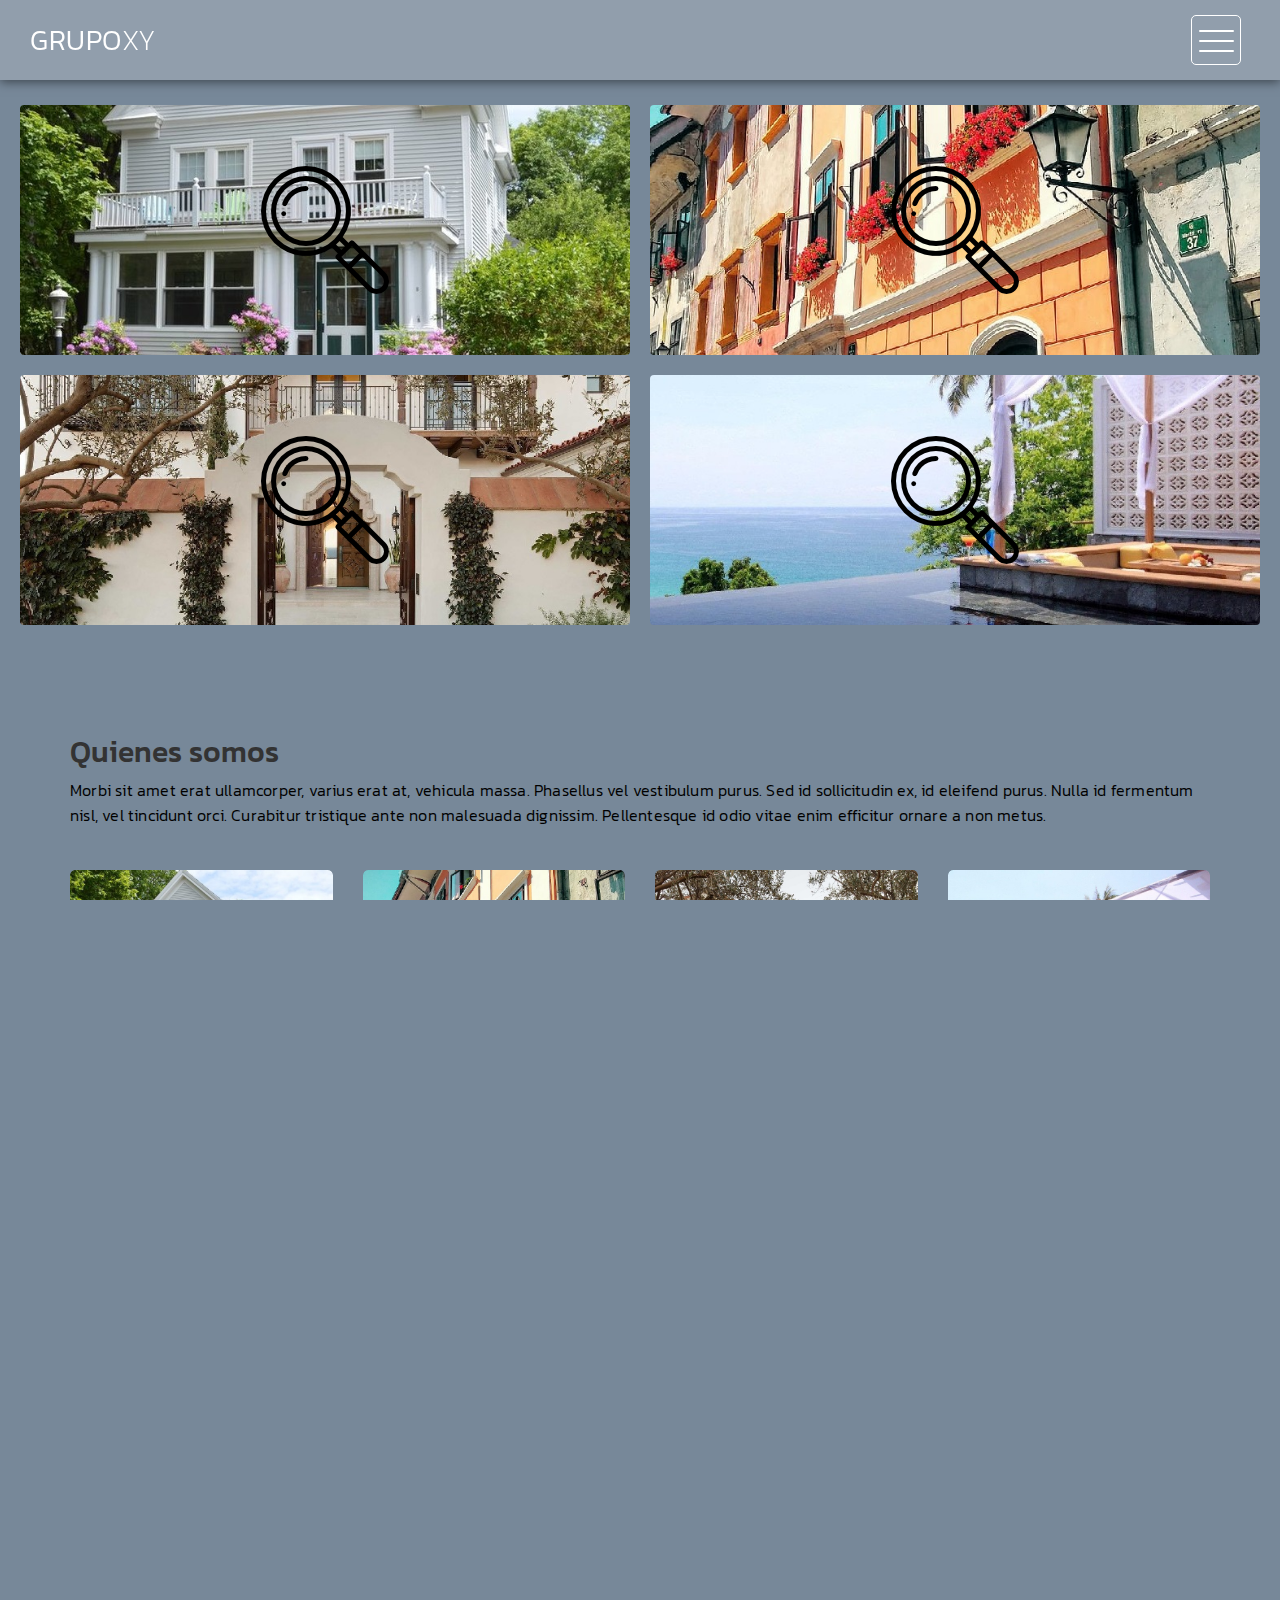
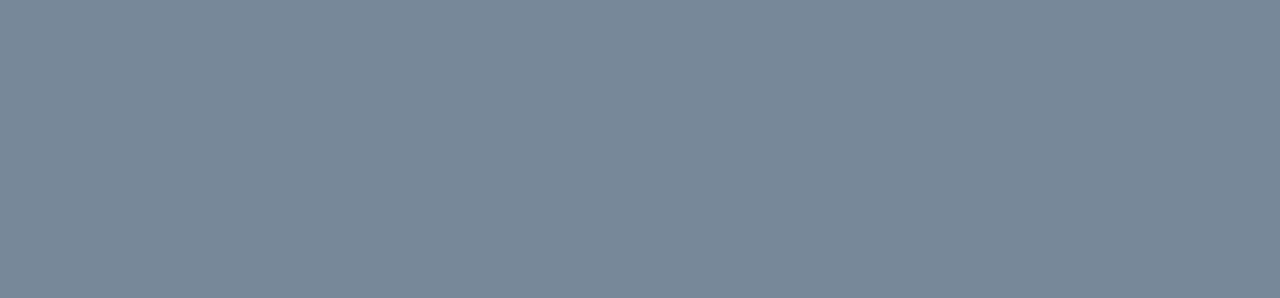
==== commit ddb9f905: "agregando inner page" ====
--- a/index.html
+++ b/index.html
@@ -61,19 +61,19 @@
             <div class="main-menu">
                 <ul>
                     <li>
-                        <a href="#work">Quienes <em>Somos</em></a>
-                    </li>
-                    <li>
-                        <a href="masonry.html">Home1</a>
-                    </li>
-                    <li>
-                        <a href="grid.html">Home2</a>
-                    </li>
-                    <li>
-                        <a href="about.html">Home3</a>
-                    </li>
-                    <li>
-                        <a href="blog.html">Home4</a>
+                        <a class="nosotros" href="#work">Quienes <em>Somos</em></a>
+                    </li>
+                    <li>
+                        <a href="Inner pages/home1.html">Home1</a>
+                    </li>
+                    <li>
+                        <a href="Inner pages/home2.html">Home2</a>
+                    </li>
+                    <li>
+                        <a href="Inner pages/home3.html">Home3</a>
+                    </li>
+                    <li>
+                        <a href="Inner pages/home4.html">Home4</a>
                     </li>
                     <li>
                         <a href="#contact">Contacto</a>
@@ -86,10 +86,10 @@
       </section>
 
  <div class="grid-container">
-     <div class="grid-item" style="background-image: url(img/1.jpg);"></div>
-     <div class="grid-item" style="background-image: url(img/2.jpg);"></div>
-     <div class="grid-item" style="background-image: url(img/3.jpg);"></div>
-     <div class="grid-item" style="background-image: url(img/4.jpg);"></div>
+     <div class="grid-item" style="background-image: url(img/1.jpg);"><a href="Inner pages/home1.html"><img src="img/h1.png" alt="" style="background: none;" ></a></div>
+     <div class="grid-item" style="background-image: url(img/2.jpg);"><a href="Inner pages/home2.html"><img src="img/h1.png" alt="" style="background: none;" ></a></div>
+     <div class="grid-item" style="background-image: url(img/3.jpg);"><a href="Inner pages/home3.html"><img src="img/h1.png" alt="" style="background: none;" ></a></div>
+     <div class="grid-item" style="background-image: url(img/4.jpg);"><a href="Inner pages/home4.html"><img src="img/h1.png" alt="" style="background: none;" ></a></div>
 
  </div>
 
@@ -109,7 +109,7 @@
               <div class="wow fadeInUp col-md-3 col-sm-6" data-wow-delay="0.4s">
                    <!-- WORK THUMB -->
                    <div class="work-thumb">
-                        <a href="img/1.jpg" class="image-popup">
+                        <a href="Inner pages/home1.html" class="image-popup">
                              <img src="img/1.jpg" class="img-responsive" alt="Fine Arts">
                         </a>
                    </div>
@@ -119,7 +119,7 @@
               <div class="wow fadeInUp col-md-3 col-sm-6" data-wow-delay="0.6s">
                    <!-- WORK THUMB -->
                    <div class="work-thumb">
-                        <a href="img/2.jpg" class="image-popup">
+                        <a href="Inner pages/home2.html" class="image-popup">
                              <img src="img/2.jpg" class="img-responsive" alt="Logo Design">
                         </a>
                    </div>
@@ -129,7 +129,7 @@
               <div class="wow fadeInUp col-md-3 col-sm-6" data-wow-delay="0.8s">
                    <!-- WORK THUMB -->
                    <div class="work-thumb">
-                        <a href="img/3.jpg" class="image-popup">
+                        <a href="Inner pages/home3.html" class="image-popup">
                              <img src="img/3.jpg" class="img-responsive" alt="Photography">
                         </a>
                    </div>
@@ -139,7 +139,7 @@
               <div class="wow fadeInUp col-md-3 col-sm-6" data-wow-delay="0.8s">
                    <!-- WORK THUMB -->
                    <div class="work-thumb">
-                        <a href="img/4.jpg" class="image-popup">
+                        <a href="Inner pages/home4.html" class="image-popup">
                              <img src="img/4.jpg" class="img-responsive" alt="Cinematography">
                         </a>
                    </div>
@@ -158,7 +158,7 @@
                <div class="col-md-12 col-sm-12">
                     <!-- Titulo -->
                     <div class="wow fadeInUp section-title" data-wow-delay="0.2s">
-                         <h2>Get in touch</h2>
+                         <h2>Contactanos</h2>
                          <p>Quisque lobortis nibh eu nisi sodales gravida. Sed vehicula mauris in orci vehicula, at luctus mauris hendrerit. Fusce aliquet quis ante ac pretium. Donec quis nibh sed elit rhoncus condimentum.</p>
                     </div>
                </div>
@@ -177,7 +177,7 @@
                                    <textarea class="form-control" rows="5" name="message" placeholder="Message"></textarea>
                               </div>
                               <div class="col-md-offset-3 col-md-6 col-sm-offset-3 col-sm-6">
-                                   <button id="submit" type="submit" class="form-control" value="send-mail" name="submit">Send Message</button>
+                                   <button id="submit" type="submit" class="form-control" value="send-mail" name="submit">Envianos un mensaje</button>
                               </div>
                         </form>
                     </div>
--- a/css/style.css
+++ b/css/style.css
@@ -132,4 +132,8 @@
 .grid-item:hover {
     filter: opacity(0.9);
     transform: scale(1.04);
-}+}
+.img-responsive {
+  cursor: pointer!important;
+}
+
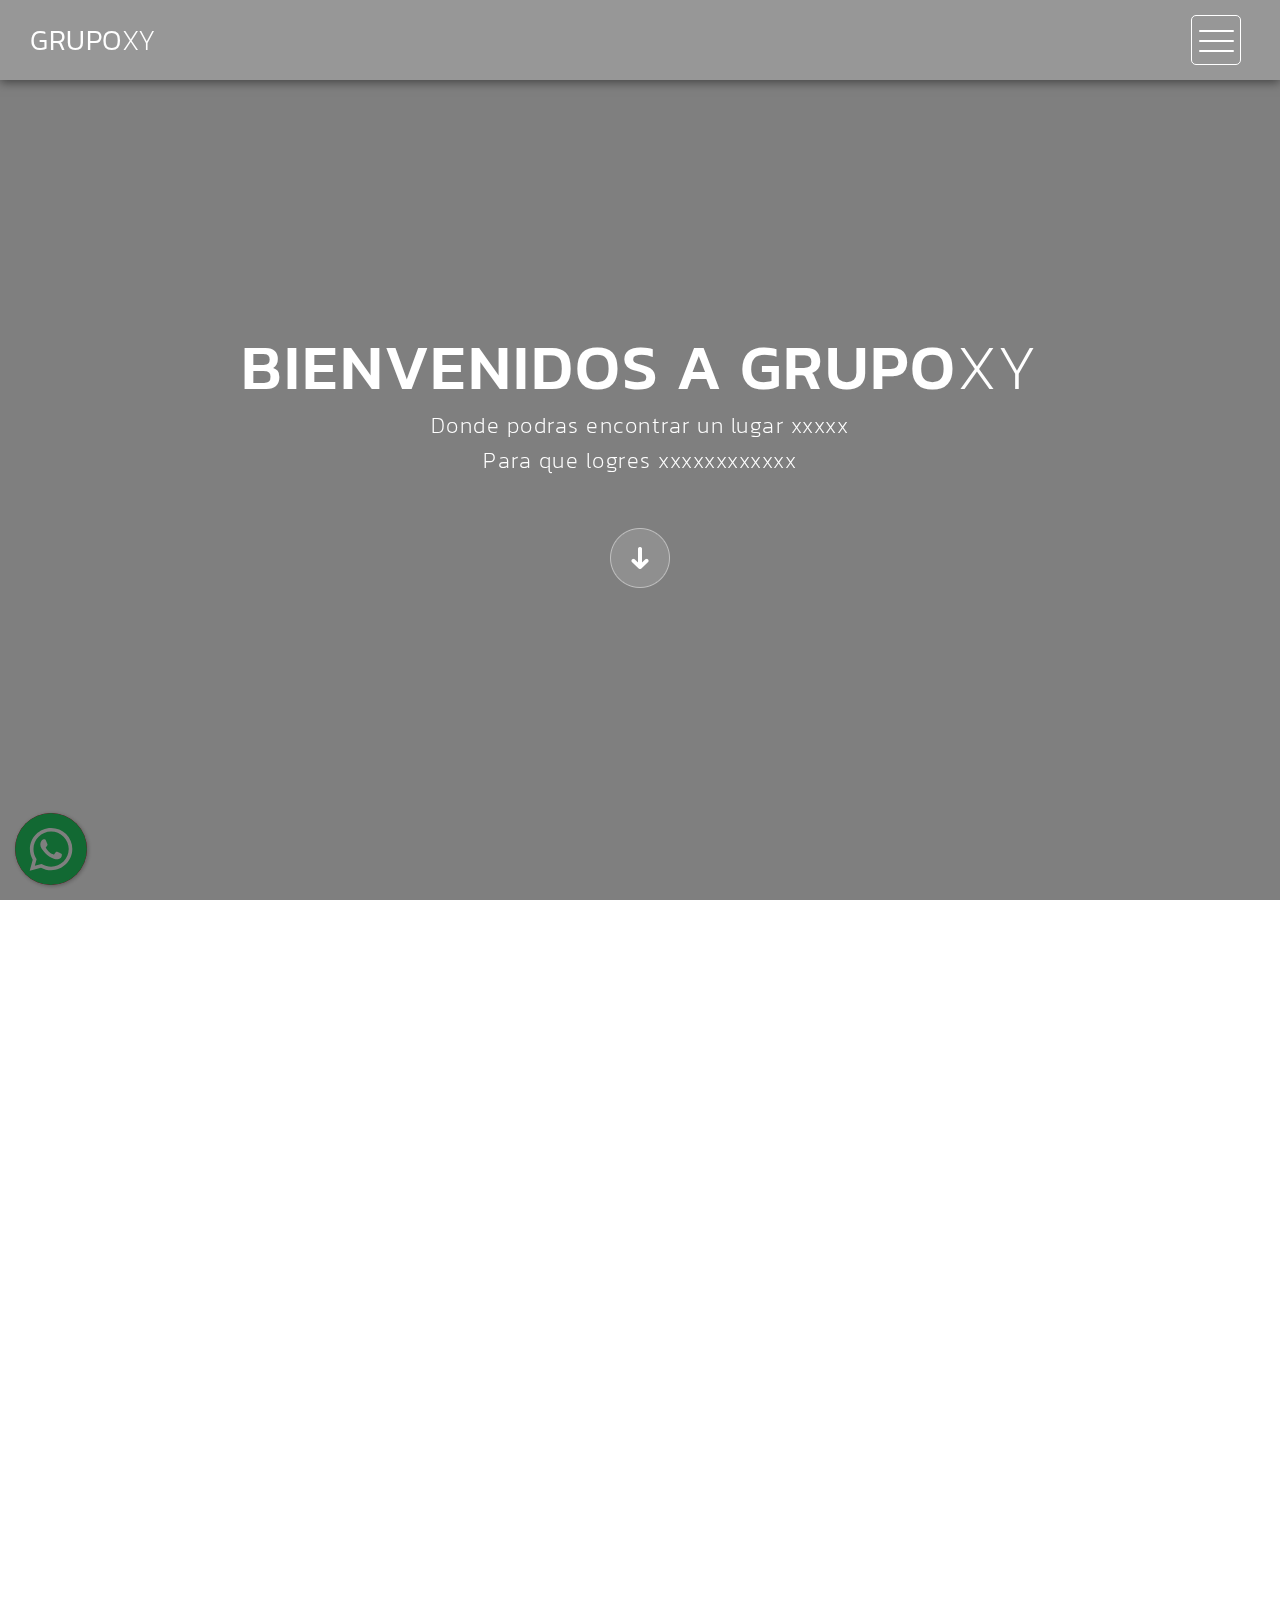
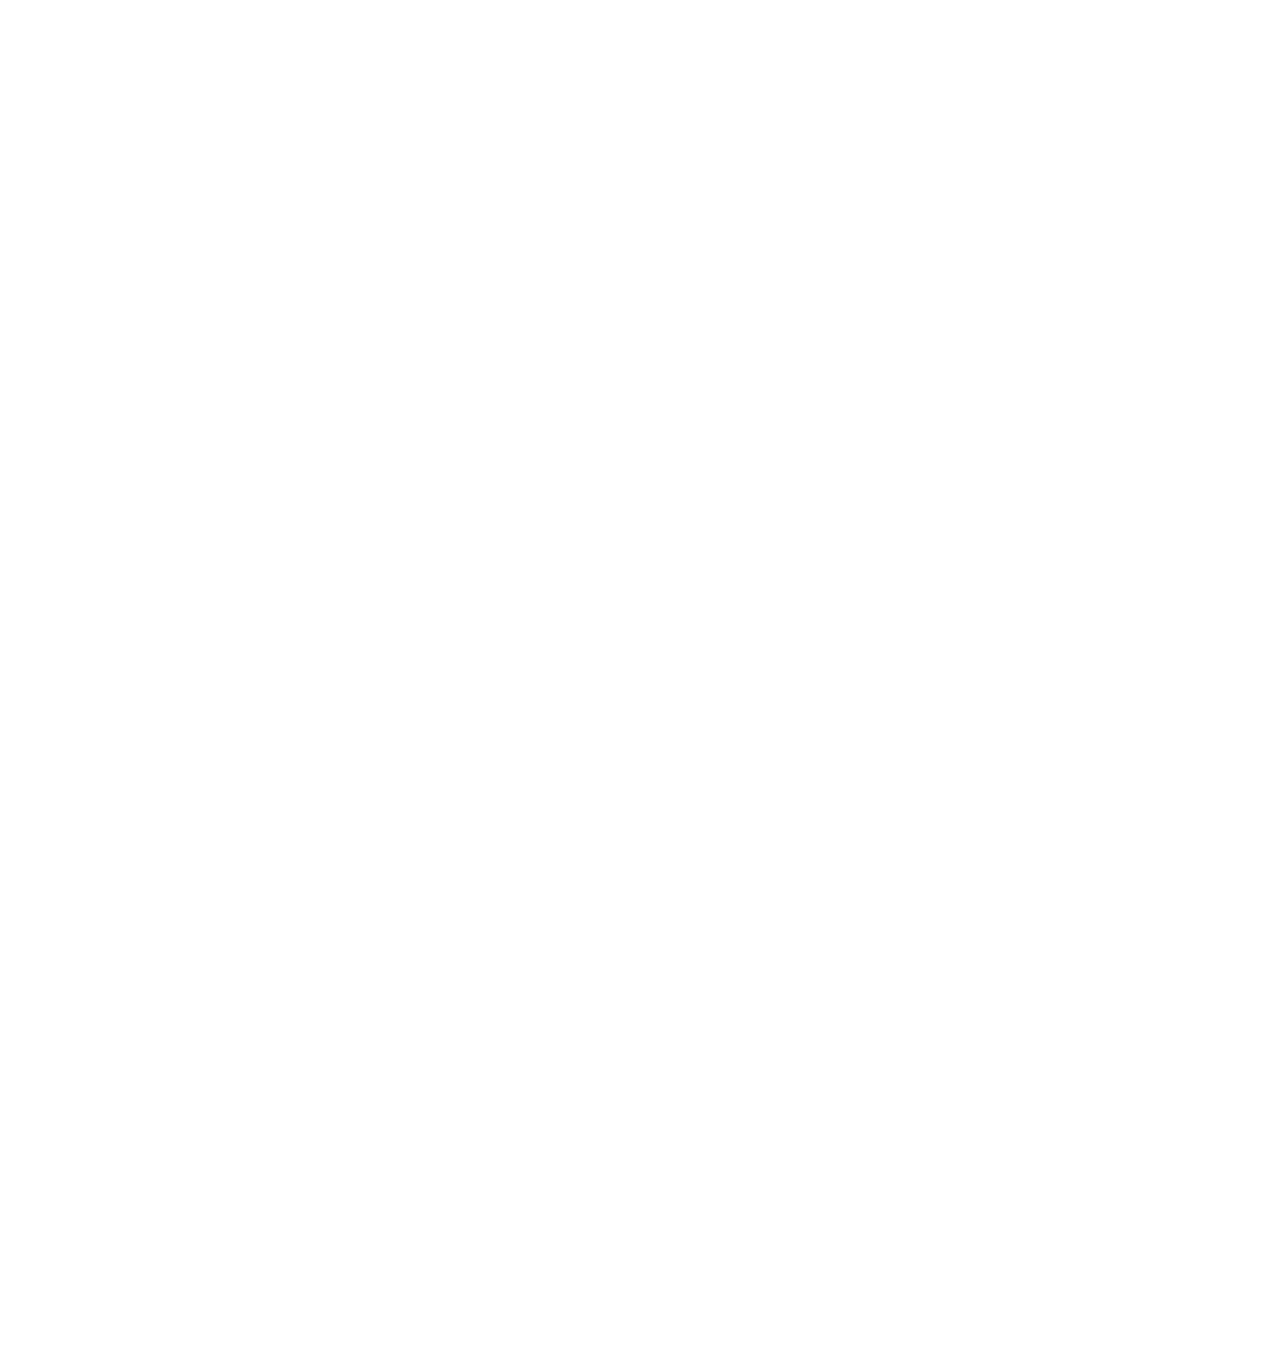
==== commit 774467ee: "icono wsp" ====
--- a/index.html
+++ b/index.html
@@ -40,6 +40,9 @@
       <link rel="stylesheet" href="css/templatemo-style.css">
       <link rel="stylesheet" href="css/bootstrap.min.css">
 
+      <link rel="stylesheet" href="css/floating-wpp.min.css">
+      <link rel="stylesheet" href="css/floating-wpp.css">
+
       <!-- Fonts -->
       <link href="https://fonts.googleapis.com/css?family=Kanit:100,200,300,400,500,600,700,800,900" rel="stylesheet">
 
@@ -55,6 +58,24 @@
         <span></span>
       </div>
     </nav>
+    <div id="video-container">
+     <div class="video-overlay"></div>
+     <div class="video-content">
+         <div class="inner">
+           <h1>Bienvenidos a Grupo<em>XY</em></h1>
+           <p>Donde podras encontrar un lugar xxxxx</p>
+           <p>Para que logres xxxxxxxxxxxx</p>
+             <div class="scroll-icon">
+                 <a class="scrollTo" data-scrollTo="portfolio" href="#"><img src="img/scroll-icon.png" alt=""></a>
+             </div>    
+         </div>
+     </div>
+     <video autoplay loop muted>
+          <source src="highway-loop.mp4" type="video/mp4" />
+     </video>
+ </div>
+
+
     <section class="overlay-menu">
         <div class="container">
           <div class="row">
@@ -84,7 +105,9 @@
           </div>
         </div>
       </section>
-
+<div>
+          <h2 class="text-uppercase text-center">Visita nuestras casas</h2>
+</div>
  <div class="grid-container">
      <div class="grid-item" style="background-image: url(img/1.jpg);"><a href="Inner pages/home1.html"><img src="img/h1.png" alt="" style="background: none;" ></a></div>
      <div class="grid-item" style="background-image: url(img/2.jpg);"><a href="Inner pages/home2.html"><img src="img/h1.png" alt="" style="background: none;" ></a></div>
@@ -95,7 +118,7 @@
 
 <!-- Quienes somos -->
 <section id="work" class="parallax-section">
-    <div class="container">
+    <div class="container" id="portfolio">
          <div class="row">
 
               <div class="col-md-12 col-sm-12">
@@ -206,5 +229,27 @@
 <script src="js/plugins.js"></script>
 <script src="js/main.js"></script>
 
+<script type="text/javascript" src="js/jquery-3.3.1.min.js"></script>
+<script type="text/javascript" src="js/floating-wpp.min.js"></script>
+<script src="js/floating-wpp.js"></script>
+
+
+<div id="myButton"></div>
 </body>
+<script type="text/javascript">
+     $(function () {
+         $('#myButton').floatingWhatsApp({
+             phone: '5491133359850',
+             popupMessage: 'Hola, en que podemos ayudarlo?',
+             message: "hola que tal, mi consulta es:",
+             showPopup: true,
+             showOnIE: false,
+             headerTitle: 'Bienvenidos!',
+             headerColor: 'crimson',
+             backgroundColor: 'crimson',
+             buttonImage: '<img src="burger.svg" />'
+         });
+     });
+ </script>
+
 </html>--- a/css/style.css
+++ b/css/style.css
@@ -3,7 +3,6 @@
     padding: 0;
     box-sizing: border-box;
     font-family: 'Kanit', sans-serif;
-    background-color: lightslategrey;
 }
 /* ------------------------------------------------------------------------
                                 NAV
@@ -112,6 +111,7 @@
     grid-auto-rows: minmax(250px,auto);
     gap: 20px;
     padding: 105px 40px 10px 20px;
+    background-color: lightslategrey;
 }  
 
 .grid-item {
@@ -137,3 +137,15 @@
   cursor: pointer!important;
 }
 
+.parallax-section {
+  background-color: lightslategrey;
+}
+
+.text-uppercase {
+  background-color: lightslategrey;
+  margin: 0!important;
+  padding-top: 70px;
+  font-size: 90px;
+  text-shadow: 2px 2px cornsilk;
+  font-style: normal;
+}--- a/css/floating-wpp.min.css
+++ b/css/floating-wpp.min.css
@@ -0,0 +1 @@
+.floating-wpp{position:fixed;bottom:15px;left:15px;font-size:14px;transition:bottom .2s}.floating-wpp .floating-wpp-button{position:relative;border-radius:50%;box-shadow:1px 1px 4px rgba(60,60,60,.4);transition:box-shadow .2s;cursor:pointer;overflow:hidden}.floating-wpp .floating-wpp-button img,.floating-wpp .floating-wpp-button svg{position:absolute;width:100%;height:auto;object-fit:cover;top:50%;left:50%;transform:translate3d(-50%,-50%,0);border-radius:50%}.floating-wpp:hover{bottom:17px}.floating-wpp:hover .floating-wpp-button{box-shadow:1px 2px 8px rgba(60,60,60,.4)}.floating-wpp .floating-wpp-popup{border-radius:6px;background-color:#E5DDD5;position:absolute;overflow:hidden;padding:0;box-shadow:1px 2px 8px rgba(60,60,60,.25);width:0;height:0;bottom:0;opacity:0;transition:bottom .1s ease-out,opacity .2s ease-out;transform-origin:bottom}.floating-wpp .floating-wpp-popup.active{padding:0 12px 12px;width:260px;height:auto;bottom:82px;opacity:1}.floating-wpp .floating-wpp-popup .floating-wpp-message{background-color:#fff;padding:8px;border-radius:0 5px 5px;box-shadow:1px 1px 1px rgba(0,0,0,.15);opacity:0;transition:opacity .2s}.floating-wpp .floating-wpp-popup.active .floating-wpp-message{opacity:1;transition-delay:.2s}.floating-wpp .floating-wpp-popup .floating-wpp-head{text-align:right;color:#fff;margin:0 -15px 10px;padding:6px 12px;display:flex;justify-content:space-between;cursor:pointer}.floating-wpp .floating-wpp-input-message{background-color:#fff;margin:10px -15px -15px;padding:0 15px;display:flex;align-items:center}.floating-wpp .floating-wpp-input-message textarea{border:1px solid #ccc;border-radius:4px;box-shadow:none;padding:8px;margin:10px 0;width:100%;max-width:100%;font-family:inherit;font-size:inherit;resize:none}.floating-wpp .floating-wpp-btn-send{margin-left:12px;font-size:0;cursor:pointer}
--- a/css/floating-wpp.css
+++ b/css/floating-wpp.css
@@ -0,0 +1,111 @@
+.floating-wpp {
+    position: fixed;
+    bottom: 15px;
+    left: 15px;
+    font-size: 14px;
+    transition: bottom 0.2s;
+}
+
+.floating-wpp .floating-wpp-button {
+    position: relative;
+    border-radius: 50%;
+    box-shadow: 1px 1px 4px rgba(60, 60, 60, 0.4);
+    transition: box-shadow 0.2s;
+    cursor: pointer;
+    overflow: hidden;
+}
+
+.floating-wpp .floating-wpp-button img,
+.floating-wpp .floating-wpp-button svg {
+    position: absolute;
+    width: 100%;
+    height: auto;
+    object-fit: cover;
+    top: 50%;
+    left: 50%;
+    transform: translate3d(-50%, -50%, 0);
+    border-radius: 50%;
+}
+
+.floating-wpp:hover {
+    bottom: 17px;
+}
+
+.floating-wpp:hover .floating-wpp-button {
+    box-shadow: 1px 2px 8px rgba(60, 60, 60, 0.4);
+}
+
+.floating-wpp .floating-wpp-popup {
+    /*border: 2px solid white;*/
+    border-radius: 6px;
+    background-color: #E5DDD5;
+    position: absolute;
+    overflow: hidden;
+    padding: 0;
+    box-shadow: 1px 2px 8px rgba(60, 60, 60, 0.25);
+    width: 0px;
+    height: 0px;
+    bottom: 0;
+    opacity: 0;
+    transition: bottom 0.1s ease-out, opacity 0.2s ease-out;
+    transform-origin: bottom;
+}
+
+.floating-wpp .floating-wpp-popup.active {
+    padding: 0 12px 12px 12px;
+    width: 260px;
+    height: auto;
+    bottom: 82px;
+    opacity: 1;
+}
+
+.floating-wpp .floating-wpp-popup .floating-wpp-message {
+    background-color: white;
+    padding: 8px;
+    border-radius: 0px 5px 5px 5px;
+    box-shadow: 1px 1px 1px rgba(0, 0, 0, 0.15);
+    opacity: 0;
+    transition: opacity 0.2s;
+}
+
+.floating-wpp .floating-wpp-popup.active .floating-wpp-message {
+    opacity: 1;
+    transition-delay: 0.2s;
+}
+
+.floating-wpp .floating-wpp-popup .floating-wpp-head {
+    text-align: right;
+    color: white;
+    margin: 0 -15px 10px -15px;
+    padding: 6px 12px;
+    display: flex;
+    justify-content: space-between;
+    cursor: pointer;
+}
+
+.floating-wpp .floating-wpp-input-message {
+    background-color: white;
+    margin: 10px -15px -15px -15px;
+    padding: 0 15px;
+    display: flex;
+    align-items: center;
+}
+
+.floating-wpp .floating-wpp-input-message textarea {
+    border: 1px solid #ccc;
+    border-radius: 4px;
+    box-shadow: none;
+    padding: 8px;
+    margin: 10px 0;
+    width: 100%;
+    max-width: 100%;
+    font-family: inherit;
+    font-size: inherit;
+    resize: none;
+}
+
+.floating-wpp .floating-wpp-btn-send {
+    margin-left: 12px;
+    font-size: 0;
+    cursor: pointer;
+}
